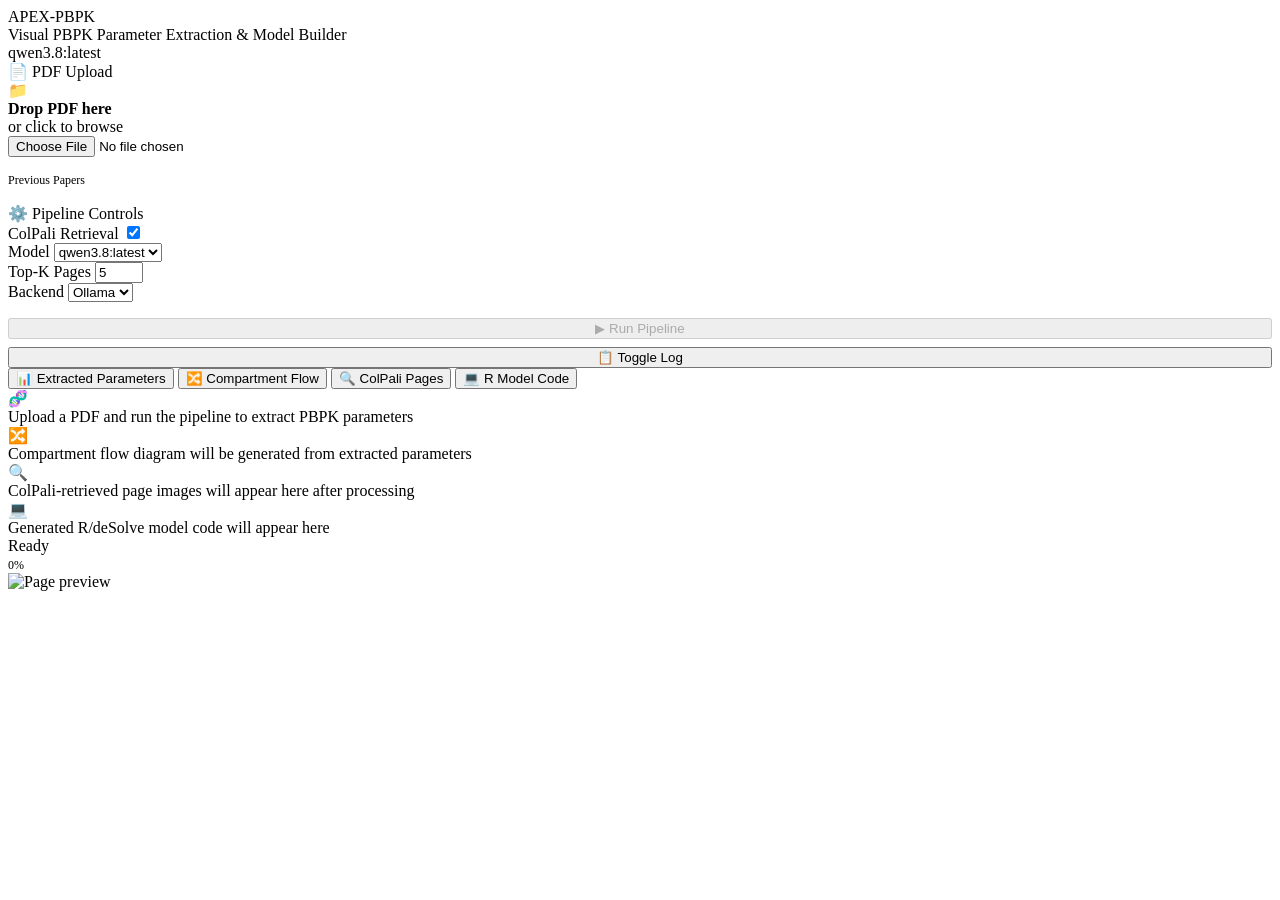
==== webapp/templates/index.html @ 3388e7c7 "feat: Add ColPali visual document retrieval and Flask Web UI dashboard" ====
<!DOCTYPE html>
<html lang="en">
<head>
    <meta charset="UTF-8">
    <meta name="viewport" content="width=device-width, initial-scale=1.0">
    <title>APEX-PBPK — Visual PBPK Parameter Extraction</title>
    <meta name="description" content="Upload a scientific paper PDF and extract PBPK parameters with AI-powered visual document retrieval.">
    <link rel="stylesheet" href="/static/style.css">
    <script src="https://cdn.jsdelivr.net/npm/mermaid@11/dist/mermaid.min.js"></script>
</head>
<body>
<div class="app-container">

    <!-- ═══ Header ═══ -->
    <header class="header">
        <div class="header-brand">
            <div>
                <div class="header-logo">APEX-PBPK</div>
                <div class="header-subtitle">Visual PBPK Parameter Extraction &amp; Model Builder</div>
            </div>
        </div>
        <div class="header-badge">
            <span class="dot"></span>
            <span id="model-badge">qwen3.8:latest</span>
        </div>
    </header>

    <!-- ═══ Main Layout ═══ -->
    <div class="main-layout">

        <!-- ── Sidebar ── -->
        <aside class="sidebar">

            <!-- Upload Card -->
            <div class="card">
                <div class="card-title"><span class="icon">📄</span> PDF Upload</div>
                <div class="upload-zone" id="upload-zone">
                    <div class="upload-icon">📁</div>
                    <div class="upload-text">
                        <strong>Drop PDF here</strong><br>or click to browse
                    </div>
                    <input type="file" id="file-input" accept=".pdf">
                </div>
                <div id="uploaded-info"></div>

                <!-- Previously uploaded papers -->
                <div style="margin-top: 16px;">
                    <div style="font-size: 0.75rem; color: var(--text-muted); margin-bottom: 6px;">Previous Papers</div>
                    <ul class="paper-list" id="paper-list"></ul>
                </div>
            </div>

            <!-- Pipeline Controls Card -->
            <div class="card">
                <div class="card-title"><span class="icon">⚙️</span> Pipeline Controls</div>
                <div class="controls">
                    <div class="control-row">
                        <span>ColPali Retrieval</span>
                        <label class="toggle">
                            <input type="checkbox" id="use-colpali" checked>
                            <span class="toggle-slider"></span>
                        </label>
                    </div>
                    <div class="control-row">
                        <span>Model</span>
                        <select id="model-select">
                            <option value="qwen3.8:latest" selected>qwen3.8:latest</option>
                            <option value="gemma4:31b">gemma4:31b</option>
                        </select>
                    </div>
                    <div class="control-row">
                        <span>Top-K Pages</span>
                        <input type="number" id="top-k" value="5" min="1" max="20">
                    </div>
                    <div class="control-row">
                        <span>Backend</span>
                        <select id="backend-select">
                            <option value="ollama" selected>Ollama</option>
                            <option value="vllm">vLLM</option>
                        </select>
                    </div>
                </div>
                <button class="btn btn-primary" id="run-btn" disabled style="margin-top: 16px; width: 100%;">
                    <span>▶</span> Run Pipeline
                </button>
                <button class="btn btn-secondary" id="toggle-log-btn" style="margin-top: 8px; width: 100%;">
                    <span>📋</span> Toggle Log
                </button>
                <div class="log-viewer" id="log-viewer"></div>
            </div>
        </aside>

        <!-- ── Content Area ── -->
        <div class="content">
            <!-- Tabs -->
            <div class="tabs">
                <button class="tab-btn active" data-tab="params">
                    <span>📊</span> Extracted Parameters
                </button>
                <button class="tab-btn" data-tab="flow">
                    <span>🔀</span> Compartment Flow
                </button>
                <button class="tab-btn" data-tab="colpali">
                    <span>🔍</span> ColPali Pages
                </button>
                <button class="tab-btn" data-tab="rcode">
                    <span>💻</span> R Model Code
                </button>
            </div>

            <div class="tab-content">
                <!-- Parameters Tab -->
                <div class="tab-panel active" id="tab-params">
                    <div class="empty-state" id="params-empty">
                        <div class="empty-icon">🧬</div>
                        <div class="empty-text">Upload a PDF and run the pipeline to extract PBPK parameters</div>
                    </div>
                    <div id="params-content" style="display:none;"></div>
                </div>

                <!-- Compartment Flow Tab -->
                <div class="tab-panel" id="tab-flow">
                    <div class="empty-state" id="flow-empty">
                        <div class="empty-icon">🔀</div>
                        <div class="empty-text">Compartment flow diagram will be generated from extracted parameters</div>
                    </div>
                    <div id="compartment-diagram" style="display:none;"></div>
                </div>

                <!-- ColPali Pages Tab -->
                <div class="tab-panel" id="tab-colpali">
                    <div class="empty-state" id="colpali-empty">
                        <div class="empty-icon">🔍</div>
                        <div class="empty-text">ColPali-retrieved page images will appear here after processing</div>
                    </div>
                    <div class="gallery" id="colpali-gallery" style="display:none;"></div>
                </div>

                <!-- R Code Tab -->
                <div class="tab-panel" id="tab-rcode">
                    <div class="empty-state" id="rcode-empty">
                        <div class="empty-icon">💻</div>
                        <div class="empty-text">Generated R/deSolve model code will appear here</div>
                    </div>
                    <div class="code-block" id="rcode-block" style="display:none;">
                        <pre id="rcode-content"></pre>
                    </div>
                </div>
            </div>
        </div>
    </div>

    <!-- ═══ Status Bar ═══ -->
    <footer class="status-bar">
        <div class="spinner" id="spinner"></div>
        <span class="status-text" id="status-text">Ready</span>
        <div class="progress-container">
            <div class="progress-bar" id="progress-bar"></div>
        </div>
        <span id="progress-pct" style="font-size: 0.75rem; color: var(--text-muted);">0%</span>
    </footer>

    <!-- Lightbox -->
    <div class="lightbox" id="lightbox">
        <img id="lightbox-img" src="" alt="Page preview">
    </div>
</div>

<script src="/static/app.js"></script>
</body>
</html>
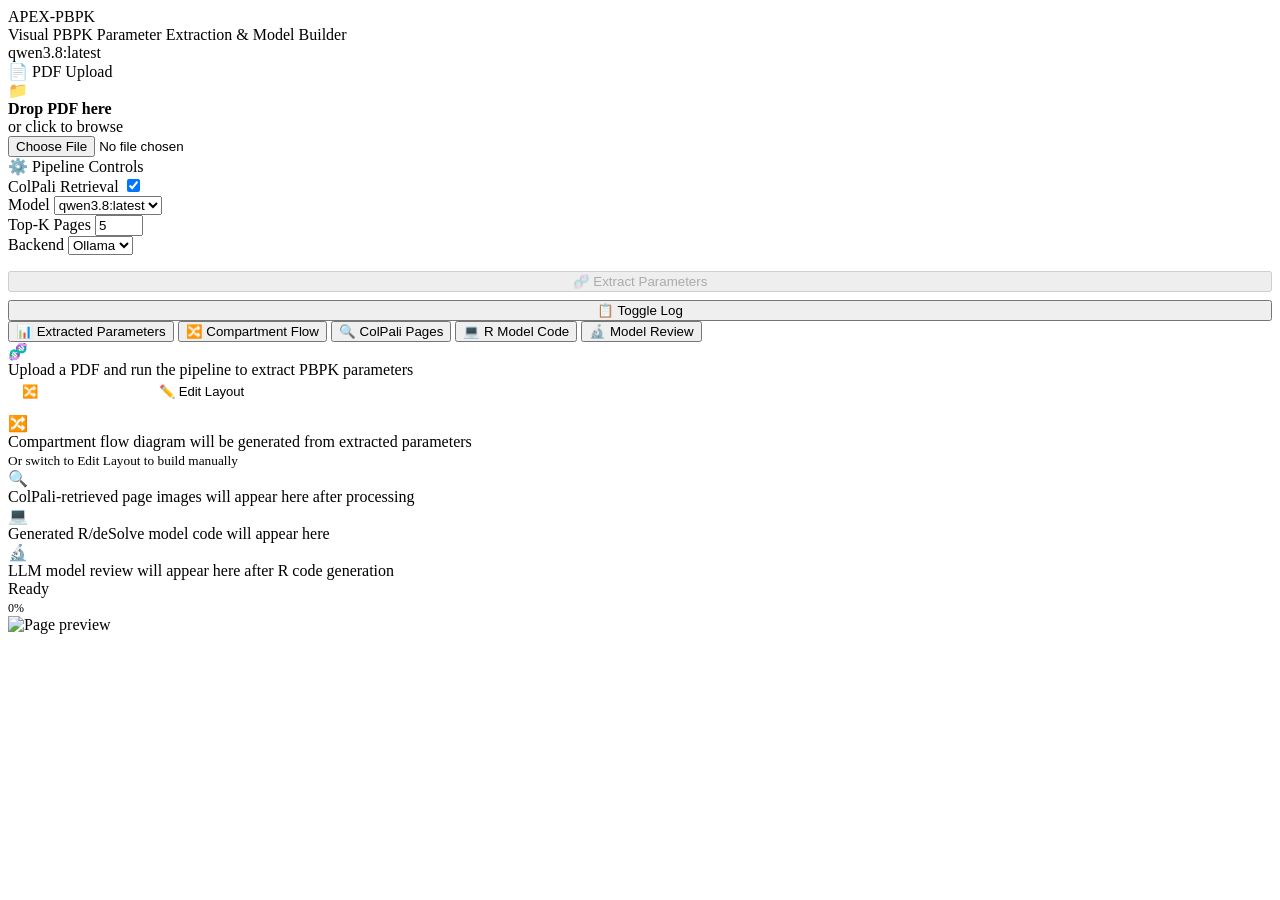
==== commit b83c3a64: "Fix extraction pipeline and evaluation script bugs" ====
--- a/webapp/templates/index.html
+++ b/webapp/templates/index.html
@@ -7,6 +7,46 @@
     <meta name="description" content="Upload a scientific paper PDF and extract PBPK parameters with AI-powered visual document retrieval.">
     <link rel="stylesheet" href="/static/style.css">
     <script src="https://cdn.jsdelivr.net/npm/mermaid@11/dist/mermaid.min.js"></script>
+    <script src="https://cdnjs.cloudflare.com/ajax/libs/cytoscape/3.29.2/cytoscape.min.js"></script>
+    <style>
+        /* ── Compartment Builder Styles ───────────────────── */
+        .flow-toolbar {
+            display: flex; align-items: center; gap: 8px; flex-wrap: wrap;
+            padding: 10px 14px; background: var(--surface-2);
+            border-bottom: 1px solid var(--border); border-radius: 10px 10px 0 0;
+        }
+        .flow-toolbar .tool-btn {
+            padding: 5px 12px; font-size: 0.78rem; border-radius: 6px;
+            border: 1px solid var(--border); background: var(--surface-3);
+            color: var(--text-primary); cursor: pointer; transition: all 0.15s;
+        }
+        .flow-toolbar .tool-btn:hover { background: var(--accent); color: #fff; border-color: var(--accent); }
+        .flow-toolbar .tool-btn.active { background: var(--accent); color: #fff; border-color: var(--accent); }
+        .flow-toolbar .tool-btn.danger:hover { background: #ef4444; border-color: #ef4444; }
+        .flow-toolbar .tool-btn.success:hover { background: #10b981; border-color: #10b981; }
+        .flow-toolbar .sep { width: 1px; height: 24px; background: var(--border); margin: 0 4px; }
+        .flow-toolbar .tool-label { font-size: 0.75rem; color: var(--text-muted); }
+        #cy-canvas { width: 100%; height: 520px; background: #0a0f1a; border-radius: 0 0 10px 10px; border: 1px solid var(--border); border-top: none; }
+        .node-popover {
+            position: fixed; background: var(--surface-3); border: 1px solid var(--accent);
+            border-radius: 10px; padding: 14px; z-index: 1000; min-width: 220px;
+            box-shadow: 0 8px 32px rgba(0,0,0,0.5);
+        }
+        .node-popover h4 { margin: 0 0 10px; color: var(--accent); font-size: 0.9rem; }
+        .node-popover label { font-size: 0.75rem; color: var(--text-muted); display: block; margin-bottom: 3px; margin-top: 8px; }
+        .node-popover input, .node-popover select {
+            width: 100%; padding: 5px 8px; background: var(--surface-2);
+            border: 1px solid var(--border); border-radius: 6px; color: var(--text-primary); font-size: 0.8rem;
+        }
+        .node-popover .pop-btns { display: flex; gap: 8px; margin-top: 12px; }
+        .node-popover .pop-btn { flex: 1; padding: 5px; font-size: 0.78rem; border-radius: 6px; border: none; cursor: pointer; }
+        .node-popover .pop-save { background: var(--accent); color: #fff; }
+        .node-popover .pop-del { background: #ef4444; color: #fff; }
+        .node-popover .pop-cancel { background: var(--surface-2); color: var(--text-muted); border: 1px solid var(--border); }
+        .flow-mode-bar { display: flex; gap: 8px; align-items: center; margin-bottom: 10px; }
+        .flow-mode-bar button { padding: 5px 14px; border-radius: 6px; border: 1px solid var(--border); background: var(--surface-2); color: var(--text-muted); cursor: pointer; font-size: 0.82rem; }
+        .flow-mode-bar button.active { background: var(--accent); color: #fff; border-color: var(--accent); }
+    </style>
 </head>
 <body>
 <div class="app-container">
@@ -43,11 +83,7 @@
                 </div>
                 <div id="uploaded-info"></div>
 
-                <!-- Previously uploaded papers -->
-                <div style="margin-top: 16px;">
-                    <div style="font-size: 0.75rem; color: var(--text-muted); margin-bottom: 6px;">Previous Papers</div>
-                    <ul class="paper-list" id="paper-list"></ul>
-                </div>
+                
             </div>
 
             <!-- Pipeline Controls Card -->
@@ -80,8 +116,11 @@
                         </select>
                     </div>
                 </div>
-                <button class="btn btn-primary" id="run-btn" disabled style="margin-top: 16px; width: 100%;">
-                    <span>▶</span> Run Pipeline
+                <button class="btn btn-primary" id="extract-btn" disabled style="margin-top: 16px; width: 100%;">
+                    <span>🧬</span> Extract Parameters
+                </button>
+                <button class="btn btn-success" id="generate-btn" disabled style="margin-top: 8px; width: 100%; display: none; background-color: #10b981; color: white;">
+                    <span>💻</span> Generate Model
                 </button>
                 <button class="btn btn-secondary" id="toggle-log-btn" style="margin-top: 8px; width: 100%;">
                     <span>📋</span> Toggle Log
@@ -106,6 +145,9 @@
                 <button class="tab-btn" data-tab="rcode">
                     <span>💻</span> R Model Code
                 </button>
+                <button class="tab-btn" data-tab="review">
+                    <span>🔬</span> Model Review
+                </button>
             </div>
 
             <div class="tab-content">
@@ -120,11 +162,38 @@
 
                 <!-- Compartment Flow Tab -->
                 <div class="tab-panel" id="tab-flow">
-                    <div class="empty-state" id="flow-empty">
-                        <div class="empty-icon">🔀</div>
-                        <div class="empty-text">Compartment flow diagram will be generated from extracted parameters</div>
-                    </div>
-                    <div id="compartment-diagram" style="display:none;"></div>
+                    <!-- Mode toggle -->
+                    <div class="flow-mode-bar">
+                        <button id="flow-view-btn" class="active" onclick="setFlowMode('view')">🔀 View Diagram</button>
+                        <button id="flow-edit-btn" onclick="setFlowMode('edit')">✏️ Edit Layout</button>
+                        <span style="font-size:0.75rem; color:var(--text-muted); margin-left:4px;" id="flow-connect-hint"></span>
+                    </div>
+                    <!-- View Mode -->
+                    <div id="flow-view-pane">
+                        <div class="empty-state" id="flow-empty">
+                            <div class="empty-icon">🔀</div>
+                            <div class="empty-text">Compartment flow diagram will be generated from extracted parameters<br><small style="color:var(--accent);">Or switch to Edit Layout to build manually</small></div>
+                        </div>
+                        <div id="compartment-diagram" style="display:none;"></div>
+                    </div>
+                    <!-- Edit Mode (Cytoscape canvas) -->
+                    <div id="flow-edit-pane" style="display:none;">
+                        <div class="flow-toolbar">
+                            <span class="tool-label">ADD:</span>
+                            <button class="tool-btn" onclick="cyBuilder.addOrganNode()">➕ Organ</button>
+                            <button class="tool-btn" onclick="cyBuilder.addBloodNodes()">🩸 Blood Nodes</button>
+                            <div class="sep"></div>
+                            <span class="tool-label">EDIT:</span>
+                            <button class="tool-btn" id="connect-btn" onclick="cyBuilder.toggleConnectMode()">🔗 Connect</button>
+                            <button class="tool-btn danger" onclick="cyBuilder.deleteSelected()">🗑️ Delete</button>
+                            <div class="sep"></div>
+                            <button class="tool-btn" onclick="cyBuilder.autoLayout()">⬆️ Auto Layout</button>
+                            <button class="tool-btn" onclick="cyBuilder.loadFromParams()">↩️ Reset</button>
+                            <div class="sep"></div>
+                            <button class="tool-btn success" onclick="cyBuilder.applyToParams()">📤 Apply to Parameters</button>
+                        </div>
+                        <div id="cy-canvas"></div>
+                    </div>
                 </div>
 
                 <!-- ColPali Pages Tab -->
@@ -145,6 +214,15 @@
                     <div class="code-block" id="rcode-block" style="display:none;">
                         <pre id="rcode-content"></pre>
                     </div>
+                </div>
+
+                <!-- Model Review Tab -->
+                <div class="tab-panel" id="tab-review">
+                    <div class="empty-state" id="review-empty">
+                        <div class="empty-icon">🔬</div>
+                        <div class="empty-text">LLM model review will appear here after R code generation</div>
+                    </div>
+                    <div id="review-content" style="display:none;"></div>
                 </div>
             </div>
         </div>
@@ -166,6 +244,6 @@
     </div>
 </div>
 
-<script src="/static/app.js"></script>
+<script src="/static/app.js?v=1.4"></script>
 </body>
 </html>
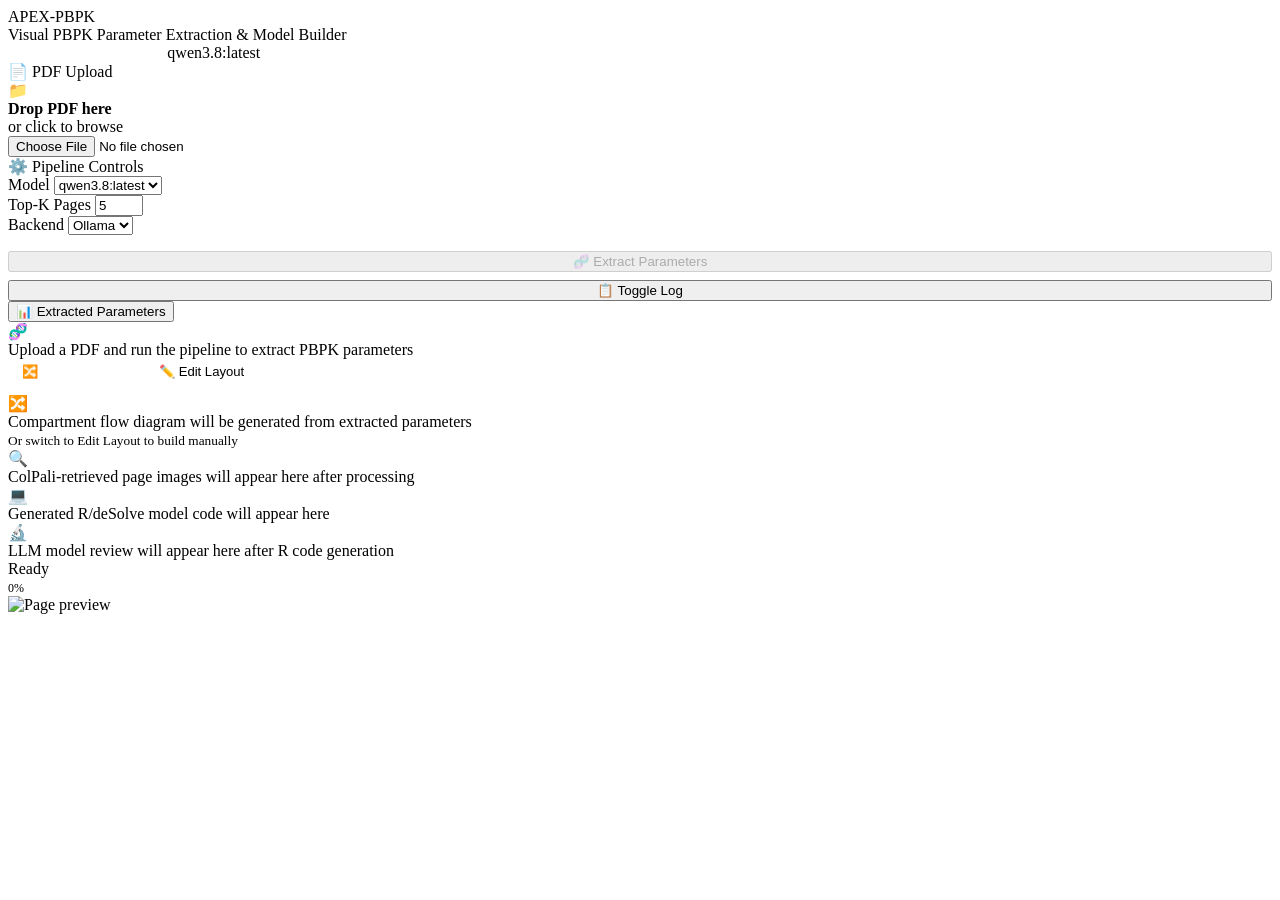
==== commit cd08977b: "feat: parameter extraction, ontology mapping, and UI updates - Enhanced LLM prompts to extract speci" ====
--- a/webapp/templates/index.html
+++ b/webapp/templates/index.html
@@ -60,6 +60,7 @@
             </div>
         </div>
         <div class="header-badge">
+            <a href="/database" style="text-decoration:none; color:white; border:1px solid var(--border); padding:5px 12px; border-radius:6px; margin-right:15px; background:var(--surface-3);">View Database →</a>
             <span class="dot"></span>
             <span id="model-badge">qwen3.8:latest</span>
         </div>
@@ -90,7 +91,7 @@
             <div class="card">
                 <div class="card-title"><span class="icon">⚙️</span> Pipeline Controls</div>
                 <div class="controls">
-                    <div class="control-row">
+                    <div class="control-row" style="display: none;">
                         <span>ColPali Retrieval</span>
                         <label class="toggle">
                             <input type="checkbox" id="use-colpali" checked>
@@ -136,16 +137,16 @@
                 <button class="tab-btn active" data-tab="params">
                     <span>📊</span> Extracted Parameters
                 </button>
-                <button class="tab-btn" data-tab="flow">
+                <button class="tab-btn" data-tab="flow" style="display: none;">
                     <span>🔀</span> Compartment Flow
                 </button>
-                <button class="tab-btn" data-tab="colpali">
+                <button class="tab-btn" data-tab="colpali" style="display: none;">
                     <span>🔍</span> ColPali Pages
                 </button>
-                <button class="tab-btn" data-tab="rcode">
+                <button class="tab-btn" data-tab="rcode" style="display: none;">
                     <span>💻</span> R Model Code
                 </button>
-                <button class="tab-btn" data-tab="review">
+                <button class="tab-btn" data-tab="review" style="display: none;">
                     <span>🔬</span> Model Review
                 </button>
             </div>
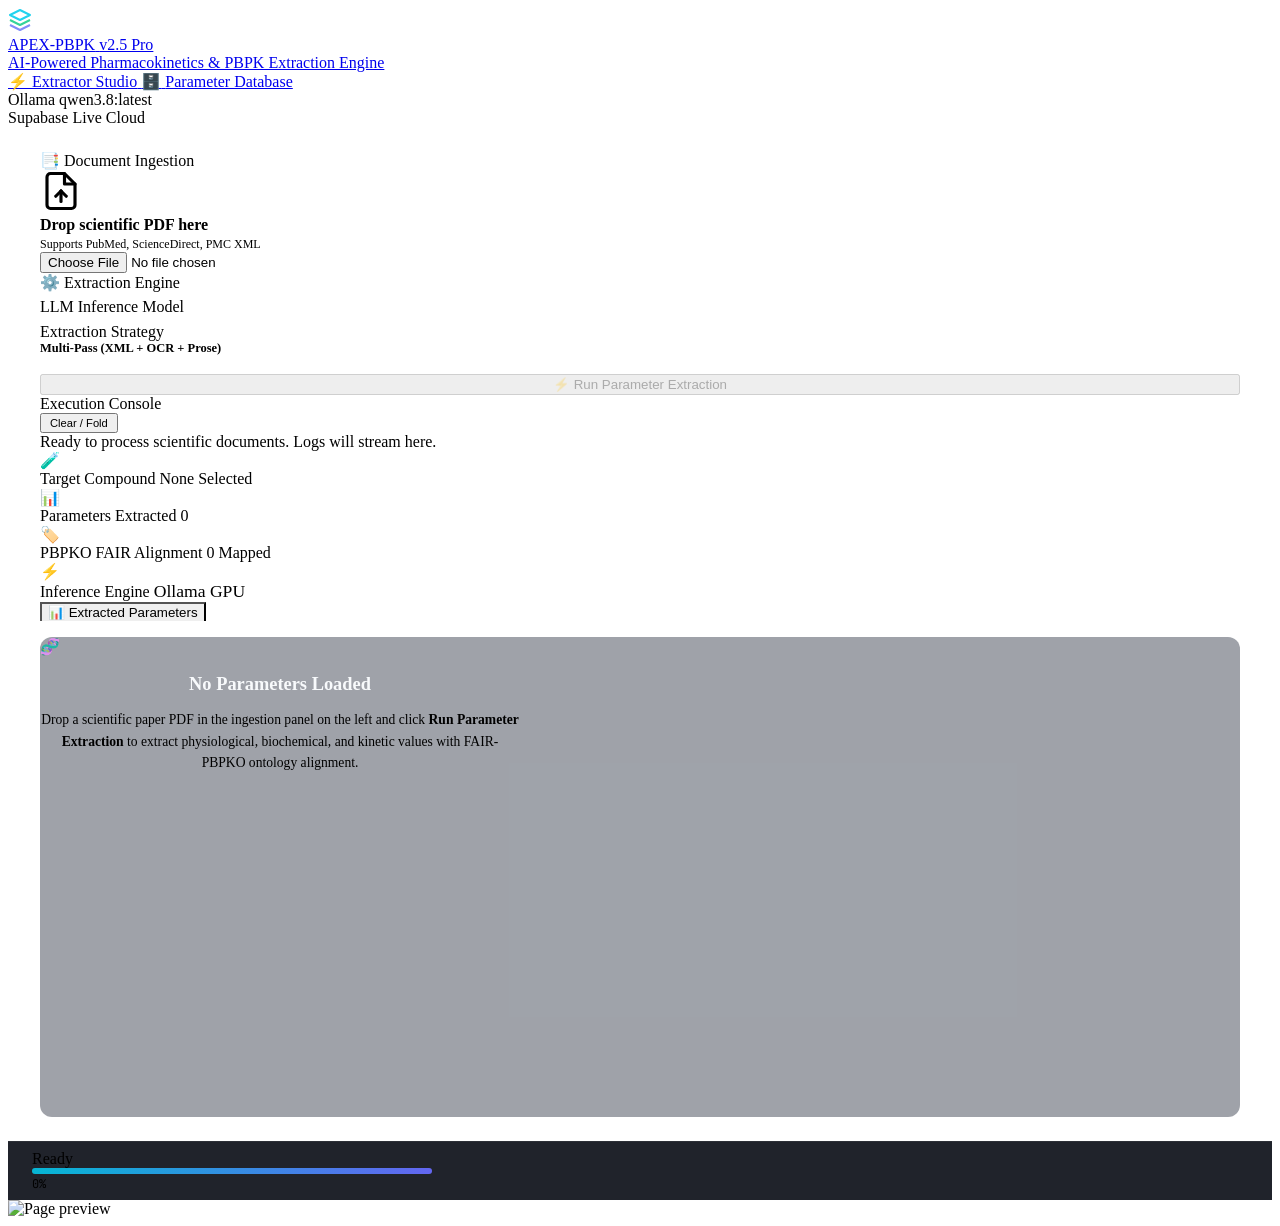
==== commit 64556168: "commit changes" ====
--- a/webapp/templates/index.html
+++ b/webapp/templates/index.html
@@ -3,113 +3,118 @@
 <head>
     <meta charset="UTF-8">
     <meta name="viewport" content="width=device-width, initial-scale=1.0">
-    <title>APEX-PBPK — Visual PBPK Parameter Extraction</title>
-    <meta name="description" content="Upload a scientific paper PDF and extract PBPK parameters with AI-powered visual document retrieval.">
+    <title>APEX-PBPK — Intelligent PBPK Parameter Extraction</title>
+    <meta name="description" content="AI-driven visual and structural extraction of Pharmacokinetic (PK) and PBPK parameters with FAIR-PBPKO ontology alignment.">
+    <link rel="preconnect" href="https://fonts.googleapis.com">
+    <link rel="preconnect" href="https://fonts.gstatic.com" crossorigin>
+    <link href="https://fonts.googleapis.com/css2?family=Plus+Jakarta+Sans:wght@300;400;500;600;700;800&family=JetBrains+Mono:wght@400;500;600&display=swap" rel="stylesheet">
     <link rel="stylesheet" href="/static/style.css">
     <script src="https://cdn.jsdelivr.net/npm/mermaid@11/dist/mermaid.min.js"></script>
     <script src="https://cdnjs.cloudflare.com/ajax/libs/cytoscape/3.29.2/cytoscape.min.js"></script>
-    <style>
-        /* ── Compartment Builder Styles ───────────────────── */
-        .flow-toolbar {
-            display: flex; align-items: center; gap: 8px; flex-wrap: wrap;
-            padding: 10px 14px; background: var(--surface-2);
-            border-bottom: 1px solid var(--border); border-radius: 10px 10px 0 0;
-        }
-        .flow-toolbar .tool-btn {
-            padding: 5px 12px; font-size: 0.78rem; border-radius: 6px;
-            border: 1px solid var(--border); background: var(--surface-3);
-            color: var(--text-primary); cursor: pointer; transition: all 0.15s;
-        }
-        .flow-toolbar .tool-btn:hover { background: var(--accent); color: #fff; border-color: var(--accent); }
-        .flow-toolbar .tool-btn.active { background: var(--accent); color: #fff; border-color: var(--accent); }
-        .flow-toolbar .tool-btn.danger:hover { background: #ef4444; border-color: #ef4444; }
-        .flow-toolbar .tool-btn.success:hover { background: #10b981; border-color: #10b981; }
-        .flow-toolbar .sep { width: 1px; height: 24px; background: var(--border); margin: 0 4px; }
-        .flow-toolbar .tool-label { font-size: 0.75rem; color: var(--text-muted); }
-        #cy-canvas { width: 100%; height: 520px; background: #0a0f1a; border-radius: 0 0 10px 10px; border: 1px solid var(--border); border-top: none; }
-        .node-popover {
-            position: fixed; background: var(--surface-3); border: 1px solid var(--accent);
-            border-radius: 10px; padding: 14px; z-index: 1000; min-width: 220px;
-            box-shadow: 0 8px 32px rgba(0,0,0,0.5);
-        }
-        .node-popover h4 { margin: 0 0 10px; color: var(--accent); font-size: 0.9rem; }
-        .node-popover label { font-size: 0.75rem; color: var(--text-muted); display: block; margin-bottom: 3px; margin-top: 8px; }
-        .node-popover input, .node-popover select {
-            width: 100%; padding: 5px 8px; background: var(--surface-2);
-            border: 1px solid var(--border); border-radius: 6px; color: var(--text-primary); font-size: 0.8rem;
-        }
-        .node-popover .pop-btns { display: flex; gap: 8px; margin-top: 12px; }
-        .node-popover .pop-btn { flex: 1; padding: 5px; font-size: 0.78rem; border-radius: 6px; border: none; cursor: pointer; }
-        .node-popover .pop-save { background: var(--accent); color: #fff; }
-        .node-popover .pop-del { background: #ef4444; color: #fff; }
-        .node-popover .pop-cancel { background: var(--surface-2); color: var(--text-muted); border: 1px solid var(--border); }
-        .flow-mode-bar { display: flex; gap: 8px; align-items: center; margin-bottom: 10px; }
-        .flow-mode-bar button { padding: 5px 14px; border-radius: 6px; border: 1px solid var(--border); background: var(--surface-2); color: var(--text-muted); cursor: pointer; font-size: 0.82rem; }
-        .flow-mode-bar button.active { background: var(--accent); color: #fff; border-color: var(--accent); }
-    </style>
 </head>
 <body>
 <div class="app-container">
 
-    <!-- ═══ Header ═══ -->
-    <header class="header">
-        <div class="header-brand">
-            <div>
-                <div class="header-logo">APEX-PBPK</div>
-                <div class="header-subtitle">Visual PBPK Parameter Extraction &amp; Model Builder</div>
-            </div>
+    <!-- ═══ Unified Modern Navigation Bar ═══ -->
+    <header class="app-nav-bar">
+        <div class="nav-left">
+            <a href="/" class="nav-brand-lockup">
+                <div class="brand-logo-icon">
+                    <svg width="24" height="24" viewBox="0 0 24 24" fill="none">
+                        <path d="M12 2L2 7L12 12L22 7L12 2Z" stroke="#22d3ee" stroke-width="2" stroke-linejoin="round"/>
+                        <path d="M2 17L12 22L22 17" stroke="#818cf8" stroke-width="2" stroke-linejoin="round"/>
+                        <path d="M2 12L12 17L22 12" stroke="#34d399" stroke-width="2" stroke-linejoin="round"/>
+                    </svg>
+                </div>
+                <div>
+                    <div class="brand-title"><span class="brand-gradient">APEX-PBPK</span> <span class="brand-tag">v2.5 Pro</span></div>
+                    <div class="brand-caption">AI-Powered Pharmacokinetics &amp; PBPK Extraction Engine</div>
+                </div>
+            </a>
         </div>
-        <div class="header-badge">
-            <a href="/database" style="text-decoration:none; color:white; border:1px solid var(--border); padding:5px 12px; border-radius:6px; margin-right:15px; background:var(--surface-3);">View Database →</a>
-            <span class="dot"></span>
-            <span id="model-badge">qwen3.8:latest</span>
+
+        <!-- Centered Segmented Control -->
+        <div class="nav-center">
+            <nav class="nav-segmented-control">
+                <a href="/" class="nav-segment active">
+                    <span class="segment-icon">⚡</span>
+                    <span class="segment-text">Extractor Studio</span>
+                </a>
+                <a href="/database" class="nav-segment">
+                    <span class="segment-icon">🗄️</span>
+                    <span class="segment-text">Parameter Database</span>
+                </a>
+            </nav>
+        </div>
+
+        <!-- Right System Status Chips -->
+        <div class="nav-right">
+            <div class="system-status-chip">
+                <span class="pulse-indicator"></span>
+                <span class="chip-label">Ollama <span class="chip-accent" id="model-badge">qwen3.8:latest</span></span>
+            </div>
+            <div class="system-status-chip">
+                <span class="pulse-indicator cyan"></span>
+                <span class="chip-label">Supabase <span class="chip-accent">Live Cloud</span></span>
+            </div>
         </div>
     </header>
 
     <!-- ═══ Main Layout ═══ -->
-    <div class="main-layout">
-
-        <!-- ── Sidebar ── -->
+    <div class="main-layout" style="max-width: 1720px; padding: 24px 32px;">
+
+        <!-- ── Sidebar (Controls & Upload) ── -->
         <aside class="sidebar">
 
-            <!-- Upload Card -->
+            <!-- PDF Upload Card -->
+            <div class="card" style="border-top: 2px solid var(--cyan);">
+                <div class="card-title"><span class="icon">📑</span> Document Ingestion</div>
+                <div class="upload-zone" id="upload-zone">
+                    <div class="upload-icon">
+                        <svg width="42" height="42" viewBox="0 0 24 24" fill="none" stroke="currentColor" stroke-width="1.8" stroke-linecap="round" stroke-linejoin="round" style="color: var(--cyan);">
+                            <path d="M14 2H6a2 2 0 0 0-2 2v16a2 2 0 0 0 2 2h12a2 2 0 0 0 2-2V8z"></path>
+                            <polyline points="14 2 14 8 20 8"></polyline>
+                            <line x1="12" y1="18" x2="12" y2="12"></line>
+                            <line x1="9" y1="15" x2="12" y2="12"></line>
+                            <line x1="15" y1="15" x2="12" y2="12"></line>
+                        </svg>
+                    </div>
+                    <div class="upload-text">
+                        <strong>Drop scientific PDF here</strong><br>
+                        <span style="font-size:0.75rem; color:var(--text-muted);">Supports PubMed, ScienceDirect, PMC XML</span>
+                    </div>
+                    <input type="file" id="file-input" accept=".pdf">
+                </div>
+                <div id="uploaded-info"></div>
+            </div>
+
+            <!-- Pipeline Engine Card -->
             <div class="card">
-                <div class="card-title"><span class="icon">📄</span> PDF Upload</div>
-                <div class="upload-zone" id="upload-zone">
-                    <div class="upload-icon">📁</div>
-                    <div class="upload-text">
-                        <strong>Drop PDF here</strong><br>or click to browse
-                    </div>
-                    <input type="file" id="file-input" accept=".pdf">
-                </div>
-                <div id="uploaded-info"></div>
-
-                
-            </div>
-
-            <!-- Pipeline Controls Card -->
-            <div class="card">
-                <div class="card-title"><span class="icon">⚙️</span> Pipeline Controls</div>
+                <div class="card-title"><span class="icon">⚙️</span> Extraction Engine</div>
                 <div class="controls">
                     <div class="control-row" style="display: none;">
                         <span>ColPali Retrieval</span>
                         <label class="toggle">
-                            <input type="checkbox" id="use-colpali" checked>
+                            <input type="checkbox" id="use-colpali">
                             <span class="toggle-slider"></span>
                         </label>
                     </div>
                     <div class="control-row">
-                        <span>Model</span>
-                        <select id="model-select">
-                            <option value="qwen3.8:latest" selected>qwen3.8:latest</option>
+                        <span>LLM Inference Model</span>
+                        <select id="model-select" style="background: var(--bg-input); border: 1px solid var(--border); color: #fff; padding: 7px 10px; border-radius: 8px; font-weight: 500;">
+                            <option value="qwen3.8:latest" selected>qwen3.8:latest (Local GPU)</option>
                             <option value="gemma4:31b">gemma4:31b</option>
                         </select>
                     </div>
                     <div class="control-row">
+                        <span>Extraction Strategy</span>
+                        <div style="font-size:0.78rem; color:var(--cyan); font-weight:600;">Multi-Pass (XML + OCR + Prose)</div>
+                    </div>
+                    <div class="control-row" style="display: none;">
                         <span>Top-K Pages</span>
                         <input type="number" id="top-k" value="5" min="1" max="20">
                     </div>
-                    <div class="control-row">
+                    <div class="control-row" style="display: none;">
                         <span>Backend</span>
                         <select id="backend-select">
                             <option value="ollama" selected>Ollama</option>
@@ -117,24 +122,71 @@
                         </select>
                     </div>
                 </div>
-                <button class="btn btn-primary" id="extract-btn" disabled style="margin-top: 16px; width: 100%;">
-                    <span>🧬</span> Extract Parameters
+
+                <button class="btn-primary-glow" id="extract-btn" disabled style="margin-top: 18px; width: 100%;">
+                    <span>⚡</span> Run Parameter Extraction
                 </button>
                 <button class="btn btn-success" id="generate-btn" disabled style="margin-top: 8px; width: 100%; display: none; background-color: #10b981; color: white;">
                     <span>💻</span> Generate Model
                 </button>
-                <button class="btn btn-secondary" id="toggle-log-btn" style="margin-top: 8px; width: 100%;">
-                    <span>📋</span> Toggle Log
-                </button>
-                <div class="log-viewer" id="log-viewer"></div>
-            </div>
+            </div>
+
+            <!-- Live Execution Terminal -->
+            <div class="card" style="padding: 0; overflow: hidden;">
+                <div class="terminal-header">
+                    <div class="terminal-dots">
+                        <span class="terminal-dot dot-red"></span>
+                        <span class="terminal-dot dot-yellow"></span>
+                        <span class="terminal-dot dot-green"></span>
+                    </div>
+                    <div class="terminal-title">Execution Console</div>
+                    <button class="action-btn-secondary" id="toggle-log-btn" style="padding: 2px 8px; font-size: 0.7rem;">Clear / Fold</button>
+                </div>
+                <div class="terminal-body" id="log-viewer">
+                    <div class="term-line" style="color: var(--text-muted);">Ready to process scientific documents. Logs will stream here.</div>
+                </div>
+            </div>
+
         </aside>
 
-        <!-- ── Content Area ── -->
-        <div class="content">
-            <!-- Tabs -->
-            <div class="tabs">
-                <button class="tab-btn active" data-tab="params">
+        <!-- ── Content Area (Metrics & Results) ── -->
+        <main class="content">
+
+            <!-- Executive Metric Strip -->
+            <div class="metrics-strip">
+                <div class="metric-card cyan">
+                    <div class="metric-icon-box">🧪</div>
+                    <div class="metric-info">
+                        <span class="metric-label">Target Compound</span>
+                        <span class="metric-value" id="metric-compound">None Selected</span>
+                    </div>
+                </div>
+                <div class="metric-card emerald">
+                    <div class="metric-icon-box">📊</div>
+                    <div class="metric-info">
+                        <span class="metric-label">Parameters Extracted</span>
+                        <span class="metric-value" id="metric-params-count">0</span>
+                    </div>
+                </div>
+                <div class="metric-card purple">
+                    <div class="metric-icon-box">🏷️</div>
+                    <div class="metric-info">
+                        <span class="metric-label">PBPKO FAIR Alignment</span>
+                        <span class="metric-value" id="metric-ontology-count">0 Mapped</span>
+                    </div>
+                </div>
+                <div class="metric-card amber">
+                    <div class="metric-icon-box">⚡</div>
+                    <div class="metric-info">
+                        <span class="metric-label">Inference Engine</span>
+                        <span class="metric-value" style="font-size: 1.1rem;" id="metric-engine">Ollama GPU</span>
+                    </div>
+                </div>
+            </div>
+
+            <!-- Tabs Navigation -->
+            <div class="tabs" style="margin-bottom: 0; border-bottom: 1px solid var(--border);">
+                <button class="tab-btn active" data-tab="params" style="border-bottom: 2px solid var(--cyan);">
                     <span>📊</span> Extracted Parameters
                 </button>
                 <button class="tab-btn" data-tab="flow" style="display: none;">
@@ -151,92 +203,133 @@
                 </button>
             </div>
 
-            <div class="tab-content">
+            <div class="tab-content" style="padding-top: 16px;">
                 <!-- Parameters Tab -->
                 <div class="tab-panel active" id="tab-params">
-                    <div class="empty-state" id="params-empty">
-                        <div class="empty-icon">🧬</div>
-                        <div class="empty-text">Upload a PDF and run the pipeline to extract PBPK parameters</div>
-                    </div>
-                    <div id="params-content" style="display:none;"></div>
-                </div>
-
-                <!-- Compartment Flow Tab -->
-                <div class="tab-panel" id="tab-flow">
-                    <!-- Mode toggle -->
+                    <!-- Empty State -->
+                    <div class="empty-state" id="params-empty" style="background: rgba(16, 24, 42, 0.4); border: 1px dashed var(--border); border-radius: 12px; min-height: 480px;">
+                        <div class="empty-icon" style="color: var(--cyan); opacity: 0.8;">🧬</div>
+                        <div class="empty-text" style="max-width: 480px; text-align: center;">
+                            <h3 style="color: #f8fafc; margin-bottom: 8px; font-size: 1.15rem;">No Parameters Loaded</h3>
+                            <p style="color: var(--text-muted); font-size: 0.85rem; line-height: 1.6;">
+                                Drop a scientific paper PDF in the ingestion panel on the left and click <strong>Run Parameter Extraction</strong> to extract physiological, biochemical, and kinetic values with FAIR-PBPKO ontology alignment.
+                            </p>
+                        </div>
+                    </div>
+
+                    <!-- Dynamic Results Container -->
+                    <div id="params-results-container" style="display: none;">
+                        <!-- Data Toolbar -->
+                        <div class="data-toolbar">
+                            <div class="toolbar-left">
+                                <div class="search-field">
+                                    <svg class="search-icon-svg" width="16" height="16" viewBox="0 0 24 24" fill="none" stroke="currentColor" stroke-width="2">
+                                        <circle cx="11" cy="11" r="8"></circle>
+                                        <line x1="21" y1="21" x2="16.65" y2="16.65"></line>
+                                    </svg>
+                                    <input type="text" id="param-search-input" placeholder="Search parameters, PBPKO, organs, compounds..." oninput="filterParametersTable()">
+                                </div>
+                                <div class="toolbar-pills">
+                                    <button class="filter-chip active" onclick="setSpeciesFilter('all', this)">All Species</button>
+                                    <button class="filter-chip" onclick="setSpeciesFilter('human', this)">Human</button>
+                                    <button class="filter-chip" onclick="setSpeciesFilter('rat', this)">Rat</button>
+                                    <button class="filter-chip" onclick="setSpeciesFilter('mouse', this)">Mouse</button>
+                                </div>
+                            </div>
+                            <div class="toolbar-actions">
+                                <button class="action-btn-secondary" onclick="exportParametersCSV()">
+                                    <span>📥</span> Export CSV
+                                </button>
+                                <button class="action-btn-secondary" onclick="exportParametersJSON()">
+                                    <span>📥</span> Export JSON
+                                </button>
+                            </div>
+                        </div>
+
+                        <!-- Modern PBPK Data Table -->
+                        <div class="table-responsive-box">
+                            <table class="pbpk-data-table" id="pbpk-main-table">
+                                <thead>
+                                    <tr>
+                                        <th>Canonical Name &amp; PBPKO ID</th>
+                                        <th>Parameter (Raw)</th>
+                                        <th>Value ± Dev</th>
+                                        <th>Unit</th>
+                                        <th>Compound</th>
+                                        <th>Species</th>
+                                        <th>Route &amp; Formulation</th>
+                                        <th>Dose</th>
+                                        <th>Cohort / Condition</th>
+                                        <th>Source</th>
+                                    </tr>
+                                </thead>
+                                <tbody id="pbpk-table-body">
+                                    <!-- Dynamic rows will be inserted here -->
+                                </tbody>
+                            </table>
+                        </div>
+
+                        <!-- Editable Legacy Table Sections (if available) -->
+                        <div id="params-content" style="display:none; margin-top: 24px;"></div>
+                    </div>
+                </div>
+
+                <!-- Compartment Flow Tab (Hidden) -->
+                <div class="tab-panel" id="tab-flow" style="display: none;">
                     <div class="flow-mode-bar">
                         <button id="flow-view-btn" class="active" onclick="setFlowMode('view')">🔀 View Diagram</button>
                         <button id="flow-edit-btn" onclick="setFlowMode('edit')">✏️ Edit Layout</button>
                         <span style="font-size:0.75rem; color:var(--text-muted); margin-left:4px;" id="flow-connect-hint"></span>
                     </div>
-                    <!-- View Mode -->
                     <div id="flow-view-pane">
                         <div class="empty-state" id="flow-empty">
                             <div class="empty-icon">🔀</div>
-                            <div class="empty-text">Compartment flow diagram will be generated from extracted parameters<br><small style="color:var(--accent);">Or switch to Edit Layout to build manually</small></div>
+                            <div class="empty-text">Compartment flow diagram will be generated from extracted parameters</div>
                         </div>
                         <div id="compartment-diagram" style="display:none;"></div>
                     </div>
-                    <!-- Edit Mode (Cytoscape canvas) -->
-                    <div id="flow-edit-pane" style="display:none;">
-                        <div class="flow-toolbar">
-                            <span class="tool-label">ADD:</span>
-                            <button class="tool-btn" onclick="cyBuilder.addOrganNode()">➕ Organ</button>
-                            <button class="tool-btn" onclick="cyBuilder.addBloodNodes()">🩸 Blood Nodes</button>
-                            <div class="sep"></div>
-                            <span class="tool-label">EDIT:</span>
-                            <button class="tool-btn" id="connect-btn" onclick="cyBuilder.toggleConnectMode()">🔗 Connect</button>
-                            <button class="tool-btn danger" onclick="cyBuilder.deleteSelected()">🗑️ Delete</button>
-                            <div class="sep"></div>
-                            <button class="tool-btn" onclick="cyBuilder.autoLayout()">⬆️ Auto Layout</button>
-                            <button class="tool-btn" onclick="cyBuilder.loadFromParams()">↩️ Reset</button>
-                            <div class="sep"></div>
-                            <button class="tool-btn success" onclick="cyBuilder.applyToParams()">📤 Apply to Parameters</button>
-                        </div>
-                        <div id="cy-canvas"></div>
-                    </div>
-                </div>
-
-                <!-- ColPali Pages Tab -->
-                <div class="tab-panel" id="tab-colpali">
+                </div>
+
+                <!-- ColPali Pages Tab (Hidden) -->
+                <div class="tab-panel" id="tab-colpali" style="display: none;">
                     <div class="empty-state" id="colpali-empty">
                         <div class="empty-icon">🔍</div>
-                        <div class="empty-text">ColPali-retrieved page images will appear here after processing</div>
+                        <div class="empty-text">ColPali page images</div>
                     </div>
                     <div class="gallery" id="colpali-gallery" style="display:none;"></div>
                 </div>
 
-                <!-- R Code Tab -->
-                <div class="tab-panel" id="tab-rcode">
+                <!-- R Code Tab (Hidden) -->
+                <div class="tab-panel" id="tab-rcode" style="display: none;">
                     <div class="empty-state" id="rcode-empty">
                         <div class="empty-icon">💻</div>
-                        <div class="empty-text">Generated R/deSolve model code will appear here</div>
+                        <div class="empty-text">Generated R/deSolve model code</div>
                     </div>
                     <div class="code-block" id="rcode-block" style="display:none;">
                         <pre id="rcode-content"></pre>
                     </div>
                 </div>
 
-                <!-- Model Review Tab -->
-                <div class="tab-panel" id="tab-review">
+                <!-- Model Review Tab (Hidden) -->
+                <div class="tab-panel" id="tab-review" style="display: none;">
                     <div class="empty-state" id="review-empty">
                         <div class="empty-icon">🔬</div>
-                        <div class="empty-text">LLM model review will appear here after R code generation</div>
+                        <div class="empty-text">LLM model review</div>
                     </div>
                     <div id="review-content" style="display:none;"></div>
                 </div>
             </div>
+        </main>
+    </div>
+
+    <!-- ═══ Status Bar ═══ -->
+    <footer class="status-bar" style="background: rgba(8, 12, 20, 0.9); border-top: 1px solid rgba(255,255,255,0.06); padding: 8px 24px;">
+        <div class="spinner" id="spinner"></div>
+        <span class="status-text" id="status-text" style="font-weight: 500;">Ready</span>
+        <div class="progress-container" style="flex: 1; max-width: 400px; height: 6px; background: rgba(255,255,255,0.06); border-radius: 4px;">
+            <div class="progress-bar" id="progress-bar" style="height: 100%; border-radius: 4px; background: linear-gradient(90deg, #06b6d4, #6366f1);"></div>
         </div>
-    </div>
-
-    <!-- ═══ Status Bar ═══ -->
-    <footer class="status-bar">
-        <div class="spinner" id="spinner"></div>
-        <span class="status-text" id="status-text">Ready</span>
-        <div class="progress-container">
-            <div class="progress-bar" id="progress-bar"></div>
-        </div>
-        <span id="progress-pct" style="font-size: 0.75rem; color: var(--text-muted);">0%</span>
+        <span id="progress-pct" style="font-size: 0.75rem; color: var(--text-muted); font-family: 'JetBrains Mono', monospace;">0%</span>
     </footer>
 
     <!-- Lightbox -->
@@ -245,6 +338,6 @@
     </div>
 </div>
 
-<script src="/static/app.js?v=1.4"></script>
+<script src="/static/app.js?v=2.5"></script>
 </body>
 </html>
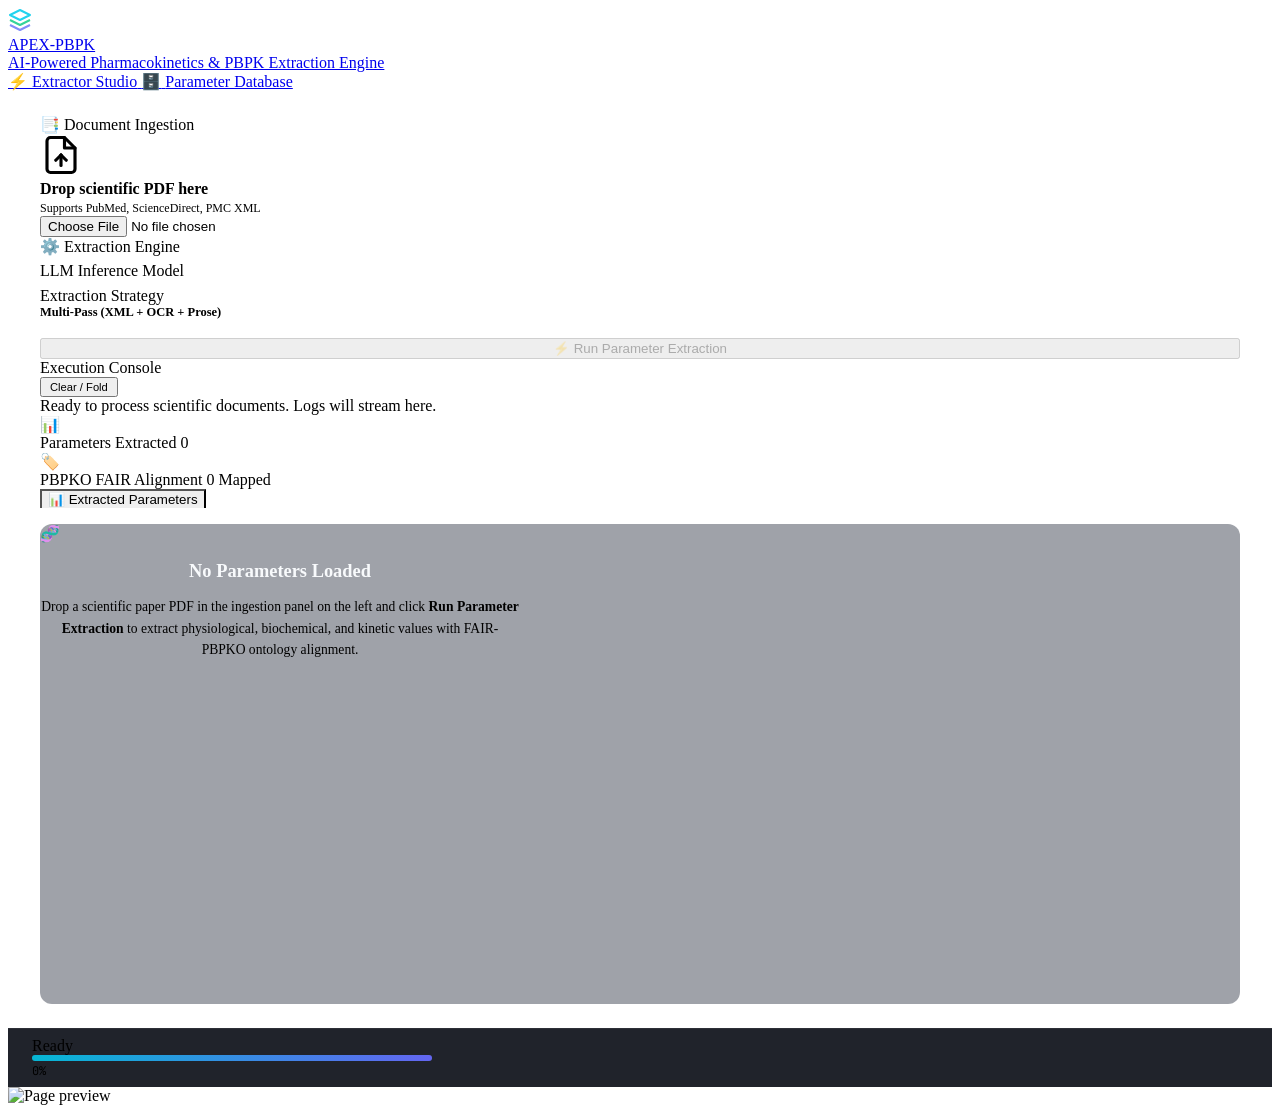
==== commit f2aace15: "commit changes" ====
--- a/webapp/templates/index.html
+++ b/webapp/templates/index.html
@@ -1,343 +1,351 @@
 <!DOCTYPE html>
 <html lang="en">
+
 <head>
     <meta charset="UTF-8">
     <meta name="viewport" content="width=device-width, initial-scale=1.0">
     <title>APEX-PBPK — Intelligent PBPK Parameter Extraction</title>
-    <meta name="description" content="AI-driven visual and structural extraction of Pharmacokinetic (PK) and PBPK parameters with FAIR-PBPKO ontology alignment.">
+    <meta name="description"
+        content="AI-driven visual and structural extraction of Pharmacokinetic (PK) and PBPK parameters with FAIR-PBPKO ontology alignment.">
     <link rel="preconnect" href="https://fonts.googleapis.com">
     <link rel="preconnect" href="https://fonts.gstatic.com" crossorigin>
-    <link href="https://fonts.googleapis.com/css2?family=Plus+Jakarta+Sans:wght@300;400;500;600;700;800&family=JetBrains+Mono:wght@400;500;600&display=swap" rel="stylesheet">
+    <link
+        href="https://fonts.googleapis.com/css2?family=Plus+Jakarta+Sans:wght@300;400;500;600;700;800&family=JetBrains+Mono:wght@400;500;600&display=swap"
+        rel="stylesheet">
     <link rel="stylesheet" href="/static/style.css">
     <script src="https://cdn.jsdelivr.net/npm/mermaid@11/dist/mermaid.min.js"></script>
     <script src="https://cdnjs.cloudflare.com/ajax/libs/cytoscape/3.29.2/cytoscape.min.js"></script>
 </head>
+
 <body>
-<div class="app-container">
-
-    <!-- ═══ Unified Modern Navigation Bar ═══ -->
-    <header class="app-nav-bar">
-        <div class="nav-left">
-            <a href="/" class="nav-brand-lockup">
-                <div class="brand-logo-icon">
-                    <svg width="24" height="24" viewBox="0 0 24 24" fill="none">
-                        <path d="M12 2L2 7L12 12L22 7L12 2Z" stroke="#22d3ee" stroke-width="2" stroke-linejoin="round"/>
-                        <path d="M2 17L12 22L22 17" stroke="#818cf8" stroke-width="2" stroke-linejoin="round"/>
-                        <path d="M2 12L12 17L22 12" stroke="#34d399" stroke-width="2" stroke-linejoin="round"/>
-                    </svg>
-                </div>
-                <div>
-                    <div class="brand-title"><span class="brand-gradient">APEX-PBPK</span> <span class="brand-tag">v2.5 Pro</span></div>
-                    <div class="brand-caption">AI-Powered Pharmacokinetics &amp; PBPK Extraction Engine</div>
-                </div>
-            </a>
-        </div>
-
-        <!-- Centered Segmented Control -->
-        <div class="nav-center">
-            <nav class="nav-segmented-control">
-                <a href="/" class="nav-segment active">
-                    <span class="segment-icon">⚡</span>
-                    <span class="segment-text">Extractor Studio</span>
+    <div class="app-container">
+
+        <!-- ═══ Unified Modern Navigation Bar ═══ -->
+        <header class="app-nav-bar">
+            <div class="nav-left">
+                <a href="/" class="nav-brand-lockup">
+                    <div class="brand-logo-icon">
+                        <svg width="24" height="24" viewBox="0 0 24 24" fill="none">
+                            <path d="M12 2L2 7L12 12L22 7L12 2Z" stroke="#22d3ee" stroke-width="2"
+                                stroke-linejoin="round" />
+                            <path d="M2 17L12 22L22 17" stroke="#818cf8" stroke-width="2" stroke-linejoin="round" />
+                            <path d="M2 12L12 17L22 12" stroke="#34d399" stroke-width="2" stroke-linejoin="round" />
+                        </svg>
+                    </div>
+                    <div>
+                        <div class="brand-title"><span class="brand-gradient">APEX-PBPK</span></div>
+                        <div class="brand-caption">AI-Powered Pharmacokinetics &amp; PBPK Extraction Engine</div>
+                    </div>
                 </a>
-                <a href="/database" class="nav-segment">
-                    <span class="segment-icon">🗄️</span>
-                    <span class="segment-text">Parameter Database</span>
-                </a>
-            </nav>
-        </div>
-
-        <!-- Right System Status Chips -->
-        <div class="nav-right">
-            <div class="system-status-chip">
-                <span class="pulse-indicator"></span>
-                <span class="chip-label">Ollama <span class="chip-accent" id="model-badge">qwen3.8:latest</span></span>
             </div>
-            <div class="system-status-chip">
-                <span class="pulse-indicator cyan"></span>
-                <span class="chip-label">Supabase <span class="chip-accent">Live Cloud</span></span>
+
+            <!-- Centered Segmented Control -->
+            <div class="nav-center">
+                <nav class="nav-segmented-control">
+                    <a href="/" class="nav-segment active">
+                        <span class="segment-icon">⚡</span>
+                        <span class="segment-text">Extractor Studio</span>
+                    </a>
+                    <a href="/database" class="nav-segment">
+                        <span class="segment-icon">🗄️</span>
+                        <span class="segment-text">Parameter Database</span>
+                    </a>
+                </nav>
             </div>
-        </div>
-    </header>
-
-    <!-- ═══ Main Layout ═══ -->
-    <div class="main-layout" style="max-width: 1720px; padding: 24px 32px;">
-
-        <!-- ── Sidebar (Controls & Upload) ── -->
-        <aside class="sidebar">
-
-            <!-- PDF Upload Card -->
-            <div class="card" style="border-top: 2px solid var(--cyan);">
-                <div class="card-title"><span class="icon">📑</span> Document Ingestion</div>
-                <div class="upload-zone" id="upload-zone">
-                    <div class="upload-icon">
-                        <svg width="42" height="42" viewBox="0 0 24 24" fill="none" stroke="currentColor" stroke-width="1.8" stroke-linecap="round" stroke-linejoin="round" style="color: var(--cyan);">
-                            <path d="M14 2H6a2 2 0 0 0-2 2v16a2 2 0 0 0 2 2h12a2 2 0 0 0 2-2V8z"></path>
-                            <polyline points="14 2 14 8 20 8"></polyline>
-                            <line x1="12" y1="18" x2="12" y2="12"></line>
-                            <line x1="9" y1="15" x2="12" y2="12"></line>
-                            <line x1="15" y1="15" x2="12" y2="12"></line>
-                        </svg>
-                    </div>
-                    <div class="upload-text">
-                        <strong>Drop scientific PDF here</strong><br>
-                        <span style="font-size:0.75rem; color:var(--text-muted);">Supports PubMed, ScienceDirect, PMC XML</span>
-                    </div>
-                    <input type="file" id="file-input" accept=".pdf">
-                </div>
-                <div id="uploaded-info"></div>
-            </div>
-
-            <!-- Pipeline Engine Card -->
-            <div class="card">
-                <div class="card-title"><span class="icon">⚙️</span> Extraction Engine</div>
-                <div class="controls">
-                    <div class="control-row" style="display: none;">
-                        <span>ColPali Retrieval</span>
-                        <label class="toggle">
-                            <input type="checkbox" id="use-colpali">
-                            <span class="toggle-slider"></span>
-                        </label>
-                    </div>
-                    <div class="control-row">
-                        <span>LLM Inference Model</span>
-                        <select id="model-select" style="background: var(--bg-input); border: 1px solid var(--border); color: #fff; padding: 7px 10px; border-radius: 8px; font-weight: 500;">
-                            <option value="qwen3.8:latest" selected>qwen3.8:latest (Local GPU)</option>
-                            <option value="gemma4:31b">gemma4:31b</option>
-                        </select>
-                    </div>
-                    <div class="control-row">
-                        <span>Extraction Strategy</span>
-                        <div style="font-size:0.78rem; color:var(--cyan); font-weight:600;">Multi-Pass (XML + OCR + Prose)</div>
-                    </div>
-                    <div class="control-row" style="display: none;">
-                        <span>Top-K Pages</span>
-                        <input type="number" id="top-k" value="5" min="1" max="20">
-                    </div>
-                    <div class="control-row" style="display: none;">
-                        <span>Backend</span>
-                        <select id="backend-select">
-                            <option value="ollama" selected>Ollama</option>
-                            <option value="vllm">vLLM</option>
-                        </select>
-                    </div>
-                </div>
-
-                <button class="btn-primary-glow" id="extract-btn" disabled style="margin-top: 18px; width: 100%;">
-                    <span>⚡</span> Run Parameter Extraction
-                </button>
-                <button class="btn btn-success" id="generate-btn" disabled style="margin-top: 8px; width: 100%; display: none; background-color: #10b981; color: white;">
-                    <span>💻</span> Generate Model
-                </button>
-            </div>
-
-            <!-- Live Execution Terminal -->
-            <div class="card" style="padding: 0; overflow: hidden;">
-                <div class="terminal-header">
-                    <div class="terminal-dots">
-                        <span class="terminal-dot dot-red"></span>
-                        <span class="terminal-dot dot-yellow"></span>
-                        <span class="terminal-dot dot-green"></span>
-                    </div>
-                    <div class="terminal-title">Execution Console</div>
-                    <button class="action-btn-secondary" id="toggle-log-btn" style="padding: 2px 8px; font-size: 0.7rem;">Clear / Fold</button>
-                </div>
-                <div class="terminal-body" id="log-viewer">
-                    <div class="term-line" style="color: var(--text-muted);">Ready to process scientific documents. Logs will stream here.</div>
-                </div>
-            </div>
-
-        </aside>
-
-        <!-- ── Content Area (Metrics & Results) ── -->
-        <main class="content">
-
-            <!-- Executive Metric Strip -->
-            <div class="metrics-strip">
-                <div class="metric-card cyan">
-                    <div class="metric-icon-box">🧪</div>
-                    <div class="metric-info">
-                        <span class="metric-label">Target Compound</span>
-                        <span class="metric-value" id="metric-compound">None Selected</span>
-                    </div>
-                </div>
-                <div class="metric-card emerald">
-                    <div class="metric-icon-box">📊</div>
-                    <div class="metric-info">
-                        <span class="metric-label">Parameters Extracted</span>
-                        <span class="metric-value" id="metric-params-count">0</span>
-                    </div>
-                </div>
-                <div class="metric-card purple">
-                    <div class="metric-icon-box">🏷️</div>
-                    <div class="metric-info">
-                        <span class="metric-label">PBPKO FAIR Alignment</span>
-                        <span class="metric-value" id="metric-ontology-count">0 Mapped</span>
-                    </div>
-                </div>
-                <div class="metric-card amber">
-                    <div class="metric-icon-box">⚡</div>
-                    <div class="metric-info">
-                        <span class="metric-label">Inference Engine</span>
-                        <span class="metric-value" style="font-size: 1.1rem;" id="metric-engine">Ollama GPU</span>
-                    </div>
-                </div>
-            </div>
-
-            <!-- Tabs Navigation -->
-            <div class="tabs" style="margin-bottom: 0; border-bottom: 1px solid var(--border);">
-                <button class="tab-btn active" data-tab="params" style="border-bottom: 2px solid var(--cyan);">
-                    <span>📊</span> Extracted Parameters
-                </button>
-                <button class="tab-btn" data-tab="flow" style="display: none;">
-                    <span>🔀</span> Compartment Flow
-                </button>
-                <button class="tab-btn" data-tab="colpali" style="display: none;">
-                    <span>🔍</span> ColPali Pages
-                </button>
-                <button class="tab-btn" data-tab="rcode" style="display: none;">
-                    <span>💻</span> R Model Code
-                </button>
-                <button class="tab-btn" data-tab="review" style="display: none;">
-                    <span>🔬</span> Model Review
-                </button>
-            </div>
-
-            <div class="tab-content" style="padding-top: 16px;">
-                <!-- Parameters Tab -->
-                <div class="tab-panel active" id="tab-params">
-                    <!-- Empty State -->
-                    <div class="empty-state" id="params-empty" style="background: rgba(16, 24, 42, 0.4); border: 1px dashed var(--border); border-radius: 12px; min-height: 480px;">
-                        <div class="empty-icon" style="color: var(--cyan); opacity: 0.8;">🧬</div>
-                        <div class="empty-text" style="max-width: 480px; text-align: center;">
-                            <h3 style="color: #f8fafc; margin-bottom: 8px; font-size: 1.15rem;">No Parameters Loaded</h3>
-                            <p style="color: var(--text-muted); font-size: 0.85rem; line-height: 1.6;">
-                                Drop a scientific paper PDF in the ingestion panel on the left and click <strong>Run Parameter Extraction</strong> to extract physiological, biochemical, and kinetic values with FAIR-PBPKO ontology alignment.
-                            </p>
-                        </div>
-                    </div>
-
-                    <!-- Dynamic Results Container -->
-                    <div id="params-results-container" style="display: none;">
-                        <!-- Data Toolbar -->
-                        <div class="data-toolbar">
-                            <div class="toolbar-left">
-                                <div class="search-field">
-                                    <svg class="search-icon-svg" width="16" height="16" viewBox="0 0 24 24" fill="none" stroke="currentColor" stroke-width="2">
-                                        <circle cx="11" cy="11" r="8"></circle>
-                                        <line x1="21" y1="21" x2="16.65" y2="16.65"></line>
-                                    </svg>
-                                    <input type="text" id="param-search-input" placeholder="Search parameters, PBPKO, organs, compounds..." oninput="filterParametersTable()">
+
+        </header>
+
+        <!-- ═══ Main Layout ═══ -->
+        <div class="main-layout" style="max-width: 1720px; padding: 24px 32px;">
+
+            <!-- ── Sidebar (Controls & Upload) ── -->
+            <aside class="sidebar">
+
+                <!-- PDF Upload Card -->
+                <div class="card" style="border-top: 2px solid var(--cyan);">
+                    <div class="card-title"><span class="icon">📑</span> Document Ingestion</div>
+                    <div class="upload-zone" id="upload-zone">
+                        <div class="upload-icon">
+                            <svg width="42" height="42" viewBox="0 0 24 24" fill="none" stroke="currentColor"
+                                stroke-width="1.8" stroke-linecap="round" stroke-linejoin="round"
+                                style="color: var(--cyan);">
+                                <path d="M14 2H6a2 2 0 0 0-2 2v16a2 2 0 0 0 2 2h12a2 2 0 0 0 2-2V8z"></path>
+                                <polyline points="14 2 14 8 20 8"></polyline>
+                                <line x1="12" y1="18" x2="12" y2="12"></line>
+                                <line x1="9" y1="15" x2="12" y2="12"></line>
+                                <line x1="15" y1="15" x2="12" y2="12"></line>
+                            </svg>
+                        </div>
+                        <div class="upload-text">
+                            <strong>Drop scientific PDF here</strong><br>
+                            <span style="font-size:0.75rem; color:var(--text-muted);">Supports PubMed, ScienceDirect,
+                                PMC XML</span>
+                        </div>
+                        <input type="file" id="file-input" accept=".pdf">
+                    </div>
+                    <div id="uploaded-info"></div>
+                </div>
+
+                <!-- Pipeline Engine Card -->
+                <div class="card">
+                    <div class="card-title"><span class="icon">⚙️</span> Extraction Engine</div>
+                    <div class="controls">
+                        <div class="control-row" style="display: none;">
+                            <span>ColPali Retrieval</span>
+                            <label class="toggle">
+                                <input type="checkbox" id="use-colpali">
+                                <span class="toggle-slider"></span>
+                            </label>
+                        </div>
+                        <div class="control-row">
+                            <span>LLM Inference Model</span>
+                            <select id="model-select"
+                                style="background: var(--bg-input); border: 1px solid var(--border); color: #fff; padding: 7px 10px; border-radius: 8px; font-weight: 500;">
+                                <option value="qwen3.8:latest" selected>qwen3.8:latest (Local GPU)</option>
+                                <option value="gemma4:31b">gemma4:31b</option>
+                            </select>
+                        </div>
+                        <div class="control-row">
+                            <span>Extraction Strategy</span>
+                            <div style="font-size:0.78rem; color:var(--cyan); font-weight:600;">Multi-Pass (XML + OCR +
+                                Prose)</div>
+                        </div>
+                        <div class="control-row" style="display: none;">
+                            <span>Top-K Pages</span>
+                            <input type="number" id="top-k" value="5" min="1" max="20">
+                        </div>
+                        <div class="control-row" style="display: none;">
+                            <span>Backend</span>
+                            <select id="backend-select">
+                                <option value="ollama" selected>Ollama</option>
+                                <option value="vllm">vLLM</option>
+                            </select>
+                        </div>
+                    </div>
+
+                    <button class="btn-primary-glow" id="extract-btn" disabled style="margin-top: 18px; width: 100%;">
+                        <span>⚡</span> Run Parameter Extraction
+                    </button>
+                    <button class="btn btn-success" id="generate-btn" disabled
+                        style="margin-top: 8px; width: 100%; display: none; background-color: #10b981; color: white;">
+                        <span>💻</span> Generate Model
+                    </button>
+                </div>
+
+                <!-- Live Execution Terminal -->
+                <div class="card" style="padding: 0; overflow: hidden;">
+                    <div class="terminal-header">
+                        <div class="terminal-dots">
+                            <span class="terminal-dot dot-red"></span>
+                            <span class="terminal-dot dot-yellow"></span>
+                            <span class="terminal-dot dot-green"></span>
+                        </div>
+                        <div class="terminal-title">Execution Console</div>
+                        <button class="action-btn-secondary" id="toggle-log-btn"
+                            style="padding: 2px 8px; font-size: 0.7rem;">Clear / Fold</button>
+                    </div>
+                    <div class="terminal-body" id="log-viewer">
+                        <div class="term-line" style="color: var(--text-muted);">Ready to process scientific documents.
+                            Logs will stream here.</div>
+                    </div>
+                </div>
+
+            </aside>
+
+            <!-- ── Content Area (Metrics & Results) ── -->
+            <main class="content">
+
+                <!-- Executive Metric Strip -->
+                <div class="metrics-strip">
+                    <div class="metric-card emerald">
+                        <div class="metric-icon-box">📊</div>
+                        <div class="metric-info">
+                            <span class="metric-label">Parameters Extracted</span>
+                            <span class="metric-value" id="metric-params-count">0</span>
+                        </div>
+                    </div>
+                    <div class="metric-card purple">
+                        <div class="metric-icon-box">🏷️</div>
+                        <div class="metric-info">
+                            <span class="metric-label">PBPKO FAIR Alignment</span>
+                            <span class="metric-value" id="metric-ontology-count">0 Mapped</span>
+                        </div>
+                    </div>
+                </div>
+
+                <!-- Tabs Navigation -->
+                <div class="tabs" style="margin-bottom: 0; border-bottom: 1px solid var(--border);">
+                    <button class="tab-btn active" data-tab="params" style="border-bottom: 2px solid var(--cyan);">
+                        <span>📊</span> Extracted Parameters
+                    </button>
+                    <button class="tab-btn" data-tab="flow" style="display: none;">
+                        <span>🔀</span> Compartment Flow
+                    </button>
+                    <button class="tab-btn" data-tab="colpali" style="display: none;">
+                        <span>🔍</span> ColPali Pages
+                    </button>
+                    <button class="tab-btn" data-tab="rcode" style="display: none;">
+                        <span>💻</span> R Model Code
+                    </button>
+                    <button class="tab-btn" data-tab="review" style="display: none;">
+                        <span>🔬</span> Model Review
+                    </button>
+                </div>
+
+                <div class="tab-content" style="padding-top: 16px;">
+                    <!-- Parameters Tab -->
+                    <div class="tab-panel active" id="tab-params">
+                        <!-- Empty State -->
+                        <div class="empty-state" id="params-empty"
+                            style="background: rgba(16, 24, 42, 0.4); border: 1px dashed var(--border); border-radius: 12px; min-height: 480px;">
+                            <div class="empty-icon" style="color: var(--cyan); opacity: 0.8;">🧬</div>
+                            <div class="empty-text" style="max-width: 480px; text-align: center;">
+                                <h3 style="color: #f8fafc; margin-bottom: 8px; font-size: 1.15rem;">No Parameters Loaded
+                                </h3>
+                                <p style="color: var(--text-muted); font-size: 0.85rem; line-height: 1.6;">
+                                    Drop a scientific paper PDF in the ingestion panel on the left and click <strong>Run
+                                        Parameter Extraction</strong> to extract physiological, biochemical, and kinetic
+                                    values with FAIR-PBPKO ontology alignment.
+                                </p>
+                            </div>
+                        </div>
+
+                        <!-- Dynamic Results Container -->
+                        <div id="params-results-container" style="display: none;">
+                            <!-- Data Toolbar -->
+                            <div class="data-toolbar">
+                                <div class="toolbar-left">
+                                    <div class="search-field">
+                                        <svg class="search-icon-svg" width="16" height="16" viewBox="0 0 24 24"
+                                            fill="none" stroke="currentColor" stroke-width="2">
+                                            <circle cx="11" cy="11" r="8"></circle>
+                                            <line x1="21" y1="21" x2="16.65" y2="16.65"></line>
+                                        </svg>
+                                        <input type="text" id="param-search-input"
+                                            placeholder="Search parameters, PBPKO, organs, compounds..."
+                                            oninput="filterParametersTable()">
+                                    </div>
+                                    <div class="toolbar-pills">
+                                        <button class="filter-chip active" onclick="setSpeciesFilter('all', this)">All
+                                            Species</button>
+                                        <button class="filter-chip"
+                                            onclick="setSpeciesFilter('human', this)">Human</button>
+                                        <button class="filter-chip" onclick="setSpeciesFilter('rat', this)">Rat</button>
+                                        <button class="filter-chip"
+                                            onclick="setSpeciesFilter('mouse', this)">Mouse</button>
+                                    </div>
                                 </div>
-                                <div class="toolbar-pills">
-                                    <button class="filter-chip active" onclick="setSpeciesFilter('all', this)">All Species</button>
-                                    <button class="filter-chip" onclick="setSpeciesFilter('human', this)">Human</button>
-                                    <button class="filter-chip" onclick="setSpeciesFilter('rat', this)">Rat</button>
-                                    <button class="filter-chip" onclick="setSpeciesFilter('mouse', this)">Mouse</button>
+                                <div class="toolbar-actions">
+                                    <button class="action-btn-secondary" onclick="exportParametersCSV()">
+                                        <span>📥</span> Export CSV
+                                    </button>
+                                    <button class="action-btn-secondary" onclick="exportParametersJSON()">
+                                        <span>📥</span> Export JSON
+                                    </button>
                                 </div>
                             </div>
-                            <div class="toolbar-actions">
-                                <button class="action-btn-secondary" onclick="exportParametersCSV()">
-                                    <span>📥</span> Export CSV
-                                </button>
-                                <button class="action-btn-secondary" onclick="exportParametersJSON()">
-                                    <span>📥</span> Export JSON
-                                </button>
+
+                            <!-- Modern PBPK Data Table -->
+                            <div class="table-responsive-box">
+                                <table class="pbpk-data-table" id="pbpk-main-table">
+                                    <thead>
+                                        <tr>
+                                            <th>Canonical Name &amp; PBPKO ID</th>
+                                            <th>Parameter (Raw)</th>
+                                            <th>Value ± Dev</th>
+                                            <th>Unit</th>
+                                            <th>Compound</th>
+                                            <th>Species</th>
+                                            <th>Route &amp; Formulation</th>
+                                            <th>Dose</th>
+                                            <th>Cohort / Condition</th>
+                                            <th>Source</th>
+                                        </tr>
+                                    </thead>
+                                    <tbody id="pbpk-table-body">
+                                        <!-- Dynamic rows will be inserted here -->
+                                    </tbody>
+                                </table>
                             </div>
-                        </div>
-
-                        <!-- Modern PBPK Data Table -->
-                        <div class="table-responsive-box">
-                            <table class="pbpk-data-table" id="pbpk-main-table">
-                                <thead>
-                                    <tr>
-                                        <th>Canonical Name &amp; PBPKO ID</th>
-                                        <th>Parameter (Raw)</th>
-                                        <th>Value ± Dev</th>
-                                        <th>Unit</th>
-                                        <th>Compound</th>
-                                        <th>Species</th>
-                                        <th>Route &amp; Formulation</th>
-                                        <th>Dose</th>
-                                        <th>Cohort / Condition</th>
-                                        <th>Source</th>
-                                    </tr>
-                                </thead>
-                                <tbody id="pbpk-table-body">
-                                    <!-- Dynamic rows will be inserted here -->
-                                </tbody>
-                            </table>
-                        </div>
-
-                        <!-- Editable Legacy Table Sections (if available) -->
-                        <div id="params-content" style="display:none; margin-top: 24px;"></div>
-                    </div>
-                </div>
-
-                <!-- Compartment Flow Tab (Hidden) -->
-                <div class="tab-panel" id="tab-flow" style="display: none;">
-                    <div class="flow-mode-bar">
-                        <button id="flow-view-btn" class="active" onclick="setFlowMode('view')">🔀 View Diagram</button>
-                        <button id="flow-edit-btn" onclick="setFlowMode('edit')">✏️ Edit Layout</button>
-                        <span style="font-size:0.75rem; color:var(--text-muted); margin-left:4px;" id="flow-connect-hint"></span>
-                    </div>
-                    <div id="flow-view-pane">
-                        <div class="empty-state" id="flow-empty">
-                            <div class="empty-icon">🔀</div>
-                            <div class="empty-text">Compartment flow diagram will be generated from extracted parameters</div>
-                        </div>
-                        <div id="compartment-diagram" style="display:none;"></div>
-                    </div>
-                </div>
-
-                <!-- ColPali Pages Tab (Hidden) -->
-                <div class="tab-panel" id="tab-colpali" style="display: none;">
-                    <div class="empty-state" id="colpali-empty">
-                        <div class="empty-icon">🔍</div>
-                        <div class="empty-text">ColPali page images</div>
-                    </div>
-                    <div class="gallery" id="colpali-gallery" style="display:none;"></div>
-                </div>
-
-                <!-- R Code Tab (Hidden) -->
-                <div class="tab-panel" id="tab-rcode" style="display: none;">
-                    <div class="empty-state" id="rcode-empty">
-                        <div class="empty-icon">💻</div>
-                        <div class="empty-text">Generated R/deSolve model code</div>
-                    </div>
-                    <div class="code-block" id="rcode-block" style="display:none;">
-                        <pre id="rcode-content"></pre>
-                    </div>
-                </div>
-
-                <!-- Model Review Tab (Hidden) -->
-                <div class="tab-panel" id="tab-review" style="display: none;">
-                    <div class="empty-state" id="review-empty">
-                        <div class="empty-icon">🔬</div>
-                        <div class="empty-text">LLM model review</div>
-                    </div>
-                    <div id="review-content" style="display:none;"></div>
+
+                            <!-- Editable Legacy Table Sections (if available) -->
+                            <div id="params-content" style="display:none; margin-top: 24px;"></div>
+                        </div>
+                    </div>
+
+                    <!-- Compartment Flow Tab (Hidden) -->
+                    <div class="tab-panel" id="tab-flow" style="display: none;">
+                        <div class="flow-mode-bar">
+                            <button id="flow-view-btn" class="active" onclick="setFlowMode('view')">🔀 View
+                                Diagram</button>
+                            <button id="flow-edit-btn" onclick="setFlowMode('edit')">✏️ Edit Layout</button>
+                            <span style="font-size:0.75rem; color:var(--text-muted); margin-left:4px;"
+                                id="flow-connect-hint"></span>
+                        </div>
+                        <div id="flow-view-pane">
+                            <div class="empty-state" id="flow-empty">
+                                <div class="empty-icon">🔀</div>
+                                <div class="empty-text">Compartment flow diagram will be generated from extracted
+                                    parameters</div>
+                            </div>
+                            <div id="compartment-diagram" style="display:none;"></div>
+                        </div>
+                    </div>
+
+                    <!-- ColPali Pages Tab (Hidden) -->
+                    <div class="tab-panel" id="tab-colpali" style="display: none;">
+                        <div class="empty-state" id="colpali-empty">
+                            <div class="empty-icon">🔍</div>
+                            <div class="empty-text">ColPali page images</div>
+                        </div>
+                        <div class="gallery" id="colpali-gallery" style="display:none;"></div>
+                    </div>
+
+                    <!-- R Code Tab (Hidden) -->
+                    <div class="tab-panel" id="tab-rcode" style="display: none;">
+                        <div class="empty-state" id="rcode-empty">
+                            <div class="empty-icon">💻</div>
+                            <div class="empty-text">Generated R/deSolve model code</div>
+                        </div>
+                        <div class="code-block" id="rcode-block" style="display:none;">
+                            <pre id="rcode-content"></pre>
+                        </div>
+                    </div>
+
+                    <!-- Model Review Tab (Hidden) -->
+                    <div class="tab-panel" id="tab-review" style="display: none;">
+                        <div class="empty-state" id="review-empty">
+                            <div class="empty-icon">🔬</div>
+                            <div class="empty-text">LLM model review</div>
+                        </div>
+                        <div id="review-content" style="display:none;"></div>
+                    </div>
+                </div>
+            </main>
+        </div>
+
+        <!-- ═══ Status Bar ═══ -->
+        <footer class="status-bar"
+            style="background: rgba(8, 12, 20, 0.9); border-top: 1px solid rgba(255,255,255,0.06); padding: 8px 24px;">
+            <div class="spinner" id="spinner"></div>
+            <span class="status-text" id="status-text" style="font-weight: 500;">Ready</span>
+            <div class="progress-container"
+                style="flex: 1; max-width: 400px; height: 6px; background: rgba(255,255,255,0.06); border-radius: 4px;">
+                <div class="progress-bar" id="progress-bar"
+                    style="height: 100%; border-radius: 4px; background: linear-gradient(90deg, #06b6d4, #6366f1);">
                 </div>
             </div>
-        </main>
+            <span id="progress-pct"
+                style="font-size: 0.75rem; color: var(--text-muted); font-family: 'JetBrains Mono', monospace;">0%</span>
+        </footer>
+
+        <!-- Lightbox -->
+        <div class="lightbox" id="lightbox">
+            <img id="lightbox-img" src="" alt="Page preview">
+        </div>
     </div>
 
-    <!-- ═══ Status Bar ═══ -->
-    <footer class="status-bar" style="background: rgba(8, 12, 20, 0.9); border-top: 1px solid rgba(255,255,255,0.06); padding: 8px 24px;">
-        <div class="spinner" id="spinner"></div>
-        <span class="status-text" id="status-text" style="font-weight: 500;">Ready</span>
-        <div class="progress-container" style="flex: 1; max-width: 400px; height: 6px; background: rgba(255,255,255,0.06); border-radius: 4px;">
-            <div class="progress-bar" id="progress-bar" style="height: 100%; border-radius: 4px; background: linear-gradient(90deg, #06b6d4, #6366f1);"></div>
-        </div>
-        <span id="progress-pct" style="font-size: 0.75rem; color: var(--text-muted); font-family: 'JetBrains Mono', monospace;">0%</span>
-    </footer>
-
-    <!-- Lightbox -->
-    <div class="lightbox" id="lightbox">
-        <img id="lightbox-img" src="" alt="Page preview">
-    </div>
-</div>
-
-<script src="/static/app.js?v=2.5"></script>
+    <script src="/static/app.js?v=2.5"></script>
 </body>
-</html>
+
+</html>
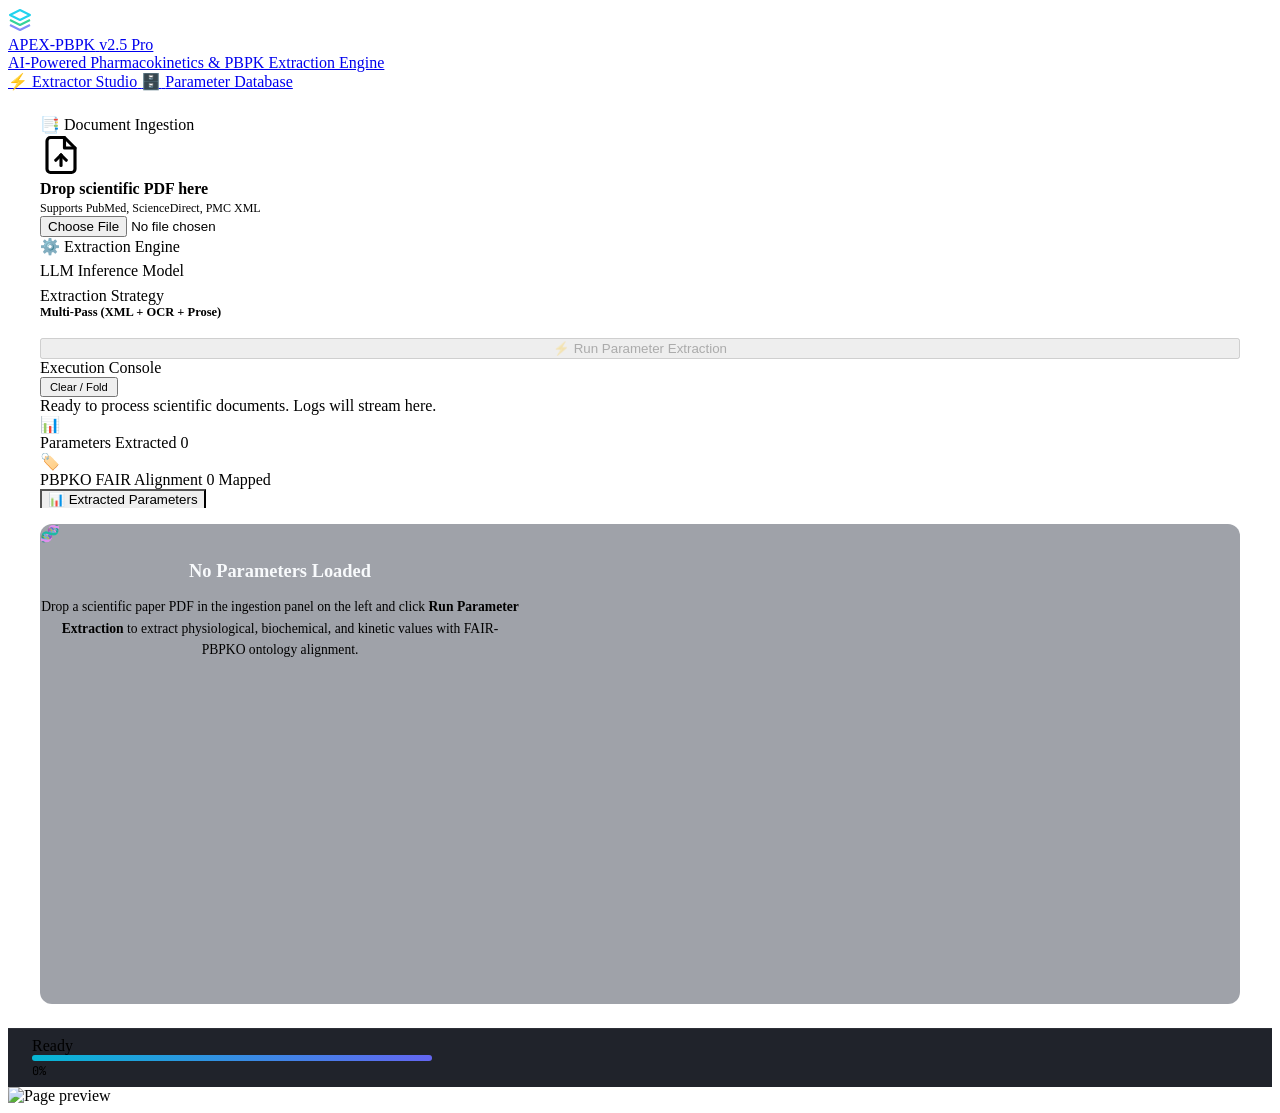
==== commit 48baaf85: "commit changes" ====
--- a/webapp/templates/index.html
+++ b/webapp/templates/index.html
@@ -1,351 +1,311 @@
 <!DOCTYPE html>
 <html lang="en">
-
 <head>
     <meta charset="UTF-8">
     <meta name="viewport" content="width=device-width, initial-scale=1.0">
     <title>APEX-PBPK — Intelligent PBPK Parameter Extraction</title>
-    <meta name="description"
-        content="AI-driven visual and structural extraction of Pharmacokinetic (PK) and PBPK parameters with FAIR-PBPKO ontology alignment.">
+    <meta name="description" content="AI-driven visual and structural extraction of Pharmacokinetic (PK) and PBPK parameters with FAIR-PBPKO ontology alignment.">
     <link rel="preconnect" href="https://fonts.googleapis.com">
     <link rel="preconnect" href="https://fonts.gstatic.com" crossorigin>
-    <link
-        href="https://fonts.googleapis.com/css2?family=Plus+Jakarta+Sans:wght@300;400;500;600;700;800&family=JetBrains+Mono:wght@400;500;600&display=swap"
-        rel="stylesheet">
+    <link href="https://fonts.googleapis.com/css2?family=Plus+Jakarta+Sans:wght@300;400;500;600;700;800&family=JetBrains+Mono:wght@400;500;600&display=swap" rel="stylesheet">
     <link rel="stylesheet" href="/static/style.css">
     <script src="https://cdn.jsdelivr.net/npm/mermaid@11/dist/mermaid.min.js"></script>
     <script src="https://cdnjs.cloudflare.com/ajax/libs/cytoscape/3.29.2/cytoscape.min.js"></script>
 </head>
-
 <body>
-    <div class="app-container">
-
-        <!-- ═══ Unified Modern Navigation Bar ═══ -->
-        <header class="app-nav-bar">
-            <div class="nav-left">
-                <a href="/" class="nav-brand-lockup">
-                    <div class="brand-logo-icon">
-                        <svg width="24" height="24" viewBox="0 0 24 24" fill="none">
-                            <path d="M12 2L2 7L12 12L22 7L12 2Z" stroke="#22d3ee" stroke-width="2"
-                                stroke-linejoin="round" />
-                            <path d="M2 17L12 22L22 17" stroke="#818cf8" stroke-width="2" stroke-linejoin="round" />
-                            <path d="M2 12L12 17L22 12" stroke="#34d399" stroke-width="2" stroke-linejoin="round" />
+<div class="app-container">
+
+    <!-- ═══ Unified Modern Navigation Bar ═══ -->
+    <header class="app-nav-bar">
+        <div class="nav-left">
+            <a href="/" class="nav-brand-lockup">
+                <div class="brand-logo-icon">
+                    <svg width="24" height="24" viewBox="0 0 24 24" fill="none">
+                        <path d="M12 2L2 7L12 12L22 7L12 2Z" stroke="#22d3ee" stroke-width="2" stroke-linejoin="round"/>
+                        <path d="M2 17L12 22L22 17" stroke="#818cf8" stroke-width="2" stroke-linejoin="round"/>
+                        <path d="M2 12L12 17L22 12" stroke="#34d399" stroke-width="2" stroke-linejoin="round"/>
+                    </svg>
+                </div>
+                <div>
+                    <div class="brand-title"><span class="brand-gradient">APEX-PBPK</span> <span class="brand-tag">v2.5 Pro</span></div>
+                    <div class="brand-caption">AI-Powered Pharmacokinetics &amp; PBPK Extraction Engine</div>
+                </div>
+            </a>
+        </div>
+
+        <!-- Centered Segmented Control -->
+        <div class="nav-center">
+            <nav class="nav-segmented-control">
+                <a href="/" class="nav-segment active">
+                    <span class="segment-icon">⚡</span>
+                    <span class="segment-text">Extractor Studio</span>
+                </a>
+                <a href="/database" class="nav-segment">
+                    <span class="segment-icon">🗄️</span>
+                    <span class="segment-text">Parameter Database</span>
+                </a>
+            </nav>
+        </div>
+
+    </header>
+
+    <!-- ═══ Main Layout ═══ -->
+    <div class="main-layout" style="max-width: 1720px; padding: 24px 32px;">
+
+        <!-- ── Sidebar (Controls & Upload) ── -->
+        <aside class="sidebar">
+
+            <!-- PDF Upload Card -->
+            <div class="card" style="border-top: 2px solid var(--cyan);">
+                <div class="card-title"><span class="icon">📑</span> Document Ingestion</div>
+                <div class="upload-zone" id="upload-zone">
+                    <div class="upload-icon">
+                        <svg width="42" height="42" viewBox="0 0 24 24" fill="none" stroke="currentColor" stroke-width="1.8" stroke-linecap="round" stroke-linejoin="round" style="color: var(--cyan);">
+                            <path d="M14 2H6a2 2 0 0 0-2 2v16a2 2 0 0 0 2 2h12a2 2 0 0 0 2-2V8z"></path>
+                            <polyline points="14 2 14 8 20 8"></polyline>
+                            <line x1="12" y1="18" x2="12" y2="12"></line>
+                            <line x1="9" y1="15" x2="12" y2="12"></line>
+                            <line x1="15" y1="15" x2="12" y2="12"></line>
                         </svg>
                     </div>
-                    <div>
-                        <div class="brand-title"><span class="brand-gradient">APEX-PBPK</span></div>
-                        <div class="brand-caption">AI-Powered Pharmacokinetics &amp; PBPK Extraction Engine</div>
-                    </div>
-                </a>
-            </div>
-
-            <!-- Centered Segmented Control -->
-            <div class="nav-center">
-                <nav class="nav-segmented-control">
-                    <a href="/" class="nav-segment active">
-                        <span class="segment-icon">⚡</span>
-                        <span class="segment-text">Extractor Studio</span>
-                    </a>
-                    <a href="/database" class="nav-segment">
-                        <span class="segment-icon">🗄️</span>
-                        <span class="segment-text">Parameter Database</span>
-                    </a>
-                </nav>
-            </div>
-
-        </header>
-
-        <!-- ═══ Main Layout ═══ -->
-        <div class="main-layout" style="max-width: 1720px; padding: 24px 32px;">
-
-            <!-- ── Sidebar (Controls & Upload) ── -->
-            <aside class="sidebar">
-
-                <!-- PDF Upload Card -->
-                <div class="card" style="border-top: 2px solid var(--cyan);">
-                    <div class="card-title"><span class="icon">📑</span> Document Ingestion</div>
-                    <div class="upload-zone" id="upload-zone">
-                        <div class="upload-icon">
-                            <svg width="42" height="42" viewBox="0 0 24 24" fill="none" stroke="currentColor"
-                                stroke-width="1.8" stroke-linecap="round" stroke-linejoin="round"
-                                style="color: var(--cyan);">
-                                <path d="M14 2H6a2 2 0 0 0-2 2v16a2 2 0 0 0 2 2h12a2 2 0 0 0 2-2V8z"></path>
-                                <polyline points="14 2 14 8 20 8"></polyline>
-                                <line x1="12" y1="18" x2="12" y2="12"></line>
-                                <line x1="9" y1="15" x2="12" y2="12"></line>
-                                <line x1="15" y1="15" x2="12" y2="12"></line>
-                            </svg>
+                    <div class="upload-text">
+                        <strong>Drop scientific PDF here</strong><br>
+                        <span style="font-size:0.75rem; color:var(--text-muted);">Supports PubMed, ScienceDirect, PMC XML</span>
+                    </div>
+                    <input type="file" id="file-input" accept=".pdf">
+                </div>
+                <div id="uploaded-info"></div>
+            </div>
+
+            <!-- Pipeline Engine Card -->
+            <div class="card">
+                <div class="card-title"><span class="icon">⚙️</span> Extraction Engine</div>
+                <div class="controls">
+                    <div class="control-row" style="display: none;">
+                        <span>ColPali Retrieval</span>
+                        <label class="toggle">
+                            <input type="checkbox" id="use-colpali">
+                            <span class="toggle-slider"></span>
+                        </label>
+                    </div>
+                    <div class="control-row">
+                        <span>LLM Inference Model</span>
+                        <select id="model-select" style="background: var(--bg-input); border: 1px solid var(--border); color: #fff; padding: 7px 10px; border-radius: 8px; font-weight: 500;">
+                            <option value="qwen3.8:latest" selected>qwen3.8:latest (Local GPU)</option>
+                            <option value="gemma4:31b">gemma4:31b</option>
+                        </select>
+                    </div>
+                    <div class="control-row">
+                        <span>Extraction Strategy</span>
+                        <div style="font-size:0.78rem; color:var(--cyan); font-weight:600;">Multi-Pass (XML + OCR + Prose)</div>
+                    </div>
+                    <div class="control-row" style="display: none;">
+                        <span>Top-K Pages</span>
+                        <input type="number" id="top-k" value="5" min="1" max="20">
+                    </div>
+                    <div class="control-row" style="display: none;">
+                        <span>Backend</span>
+                        <select id="backend-select">
+                            <option value="ollama" selected>Ollama</option>
+                            <option value="vllm">vLLM</option>
+                        </select>
+                    </div>
+                </div>
+
+                <button class="btn-primary-glow" id="extract-btn" disabled style="margin-top: 18px; width: 100%;">
+                    <span>⚡</span> Run Parameter Extraction
+                </button>
+                <button class="btn btn-success" id="generate-btn" disabled style="margin-top: 8px; width: 100%; display: none; background-color: #10b981; color: white;">
+                    <span>💻</span> Generate Model
+                </button>
+            </div>
+
+            <!-- Live Execution Terminal -->
+            <div class="card" style="padding: 0; overflow: hidden;">
+                <div class="terminal-header">
+                    <div class="terminal-dots">
+                        <span class="terminal-dot dot-red"></span>
+                        <span class="terminal-dot dot-yellow"></span>
+                        <span class="terminal-dot dot-green"></span>
+                    </div>
+                    <div class="terminal-title">Execution Console</div>
+                    <button class="action-btn-secondary" id="toggle-log-btn" style="padding: 2px 8px; font-size: 0.7rem;">Clear / Fold</button>
+                </div>
+                <div class="terminal-body" id="log-viewer">
+                    <div class="term-line" style="color: var(--text-muted);">Ready to process scientific documents. Logs will stream here.</div>
+                </div>
+            </div>
+
+        </aside>
+
+        <!-- ── Content Area (Metrics & Results) ── -->
+        <main class="content">
+
+            <!-- Executive Metric Strip -->
+            <div class="metrics-strip">
+                <div class="metric-card emerald">
+                    <div class="metric-icon-box">📊</div>
+                    <div class="metric-info">
+                        <span class="metric-label">Parameters Extracted</span>
+                        <span class="metric-value" id="metric-params-count">0</span>
+                    </div>
+                </div>
+                <div class="metric-card purple">
+                    <div class="metric-icon-box">🏷️</div>
+                    <div class="metric-info">
+                        <span class="metric-label">PBPKO FAIR Alignment</span>
+                        <span class="metric-value" id="metric-ontology-count">0 Mapped</span>
+                    </div>
+                </div>
+            </div>
+
+            <!-- Tabs Navigation -->
+            <div class="tabs" style="margin-bottom: 0; border-bottom: 1px solid var(--border);">
+                <button class="tab-btn active" data-tab="params" style="border-bottom: 2px solid var(--cyan);">
+                    <span>📊</span> Extracted Parameters
+                </button>
+                <button class="tab-btn" data-tab="flow" style="display: none;">
+                    <span>🔀</span> Compartment Flow
+                </button>
+                <button class="tab-btn" data-tab="colpali" style="display: none;">
+                    <span>🔍</span> ColPali Pages
+                </button>
+                <button class="tab-btn" data-tab="rcode" style="display: none;">
+                    <span>💻</span> R Model Code
+                </button>
+                <button class="tab-btn" data-tab="review" style="display: none;">
+                    <span>🔬</span> Model Review
+                </button>
+            </div>
+
+            <div class="tab-content" style="padding-top: 16px;">
+                <!-- Parameters Tab -->
+                <div class="tab-panel active" id="tab-params">
+                    <!-- Empty State -->
+                    <div class="empty-state" id="params-empty" style="background: rgba(16, 24, 42, 0.4); border: 1px dashed var(--border); border-radius: 12px; min-height: 480px;">
+                        <div class="empty-icon" style="color: var(--cyan); opacity: 0.8;">🧬</div>
+                        <div class="empty-text" style="max-width: 480px; text-align: center;">
+                            <h3 style="color: #f8fafc; margin-bottom: 8px; font-size: 1.15rem;">No Parameters Loaded</h3>
+                            <p style="color: var(--text-muted); font-size: 0.85rem; line-height: 1.6;">
+                                Drop a scientific paper PDF in the ingestion panel on the left and click <strong>Run Parameter Extraction</strong> to extract physiological, biochemical, and kinetic values with FAIR-PBPKO ontology alignment.
+                            </p>
                         </div>
-                        <div class="upload-text">
-                            <strong>Drop scientific PDF here</strong><br>
-                            <span style="font-size:0.75rem; color:var(--text-muted);">Supports PubMed, ScienceDirect,
-                                PMC XML</span>
-                        </div>
-                        <input type="file" id="file-input" accept=".pdf">
-                    </div>
-                    <div id="uploaded-info"></div>
-                </div>
-
-                <!-- Pipeline Engine Card -->
-                <div class="card">
-                    <div class="card-title"><span class="icon">⚙️</span> Extraction Engine</div>
-                    <div class="controls">
-                        <div class="control-row" style="display: none;">
-                            <span>ColPali Retrieval</span>
-                            <label class="toggle">
-                                <input type="checkbox" id="use-colpali">
-                                <span class="toggle-slider"></span>
-                            </label>
-                        </div>
-                        <div class="control-row">
-                            <span>LLM Inference Model</span>
-                            <select id="model-select"
-                                style="background: var(--bg-input); border: 1px solid var(--border); color: #fff; padding: 7px 10px; border-radius: 8px; font-weight: 500;">
-                                <option value="qwen3.8:latest" selected>qwen3.8:latest (Local GPU)</option>
-                                <option value="gemma4:31b">gemma4:31b</option>
-                            </select>
-                        </div>
-                        <div class="control-row">
-                            <span>Extraction Strategy</span>
-                            <div style="font-size:0.78rem; color:var(--cyan); font-weight:600;">Multi-Pass (XML + OCR +
-                                Prose)</div>
-                        </div>
-                        <div class="control-row" style="display: none;">
-                            <span>Top-K Pages</span>
-                            <input type="number" id="top-k" value="5" min="1" max="20">
-                        </div>
-                        <div class="control-row" style="display: none;">
-                            <span>Backend</span>
-                            <select id="backend-select">
-                                <option value="ollama" selected>Ollama</option>
-                                <option value="vllm">vLLM</option>
-                            </select>
-                        </div>
-                    </div>
-
-                    <button class="btn-primary-glow" id="extract-btn" disabled style="margin-top: 18px; width: 100%;">
-                        <span>⚡</span> Run Parameter Extraction
-                    </button>
-                    <button class="btn btn-success" id="generate-btn" disabled
-                        style="margin-top: 8px; width: 100%; display: none; background-color: #10b981; color: white;">
-                        <span>💻</span> Generate Model
-                    </button>
-                </div>
-
-                <!-- Live Execution Terminal -->
-                <div class="card" style="padding: 0; overflow: hidden;">
-                    <div class="terminal-header">
-                        <div class="terminal-dots">
-                            <span class="terminal-dot dot-red"></span>
-                            <span class="terminal-dot dot-yellow"></span>
-                            <span class="terminal-dot dot-green"></span>
-                        </div>
-                        <div class="terminal-title">Execution Console</div>
-                        <button class="action-btn-secondary" id="toggle-log-btn"
-                            style="padding: 2px 8px; font-size: 0.7rem;">Clear / Fold</button>
-                    </div>
-                    <div class="terminal-body" id="log-viewer">
-                        <div class="term-line" style="color: var(--text-muted);">Ready to process scientific documents.
-                            Logs will stream here.</div>
-                    </div>
-                </div>
-
-            </aside>
-
-            <!-- ── Content Area (Metrics & Results) ── -->
-            <main class="content">
-
-                <!-- Executive Metric Strip -->
-                <div class="metrics-strip">
-                    <div class="metric-card emerald">
-                        <div class="metric-icon-box">📊</div>
-                        <div class="metric-info">
-                            <span class="metric-label">Parameters Extracted</span>
-                            <span class="metric-value" id="metric-params-count">0</span>
-                        </div>
-                    </div>
-                    <div class="metric-card purple">
-                        <div class="metric-icon-box">🏷️</div>
-                        <div class="metric-info">
-                            <span class="metric-label">PBPKO FAIR Alignment</span>
-                            <span class="metric-value" id="metric-ontology-count">0 Mapped</span>
-                        </div>
-                    </div>
-                </div>
-
-                <!-- Tabs Navigation -->
-                <div class="tabs" style="margin-bottom: 0; border-bottom: 1px solid var(--border);">
-                    <button class="tab-btn active" data-tab="params" style="border-bottom: 2px solid var(--cyan);">
-                        <span>📊</span> Extracted Parameters
-                    </button>
-                    <button class="tab-btn" data-tab="flow" style="display: none;">
-                        <span>🔀</span> Compartment Flow
-                    </button>
-                    <button class="tab-btn" data-tab="colpali" style="display: none;">
-                        <span>🔍</span> ColPali Pages
-                    </button>
-                    <button class="tab-btn" data-tab="rcode" style="display: none;">
-                        <span>💻</span> R Model Code
-                    </button>
-                    <button class="tab-btn" data-tab="review" style="display: none;">
-                        <span>🔬</span> Model Review
-                    </button>
-                </div>
-
-                <div class="tab-content" style="padding-top: 16px;">
-                    <!-- Parameters Tab -->
-                    <div class="tab-panel active" id="tab-params">
-                        <!-- Empty State -->
-                        <div class="empty-state" id="params-empty"
-                            style="background: rgba(16, 24, 42, 0.4); border: 1px dashed var(--border); border-radius: 12px; min-height: 480px;">
-                            <div class="empty-icon" style="color: var(--cyan); opacity: 0.8;">🧬</div>
-                            <div class="empty-text" style="max-width: 480px; text-align: center;">
-                                <h3 style="color: #f8fafc; margin-bottom: 8px; font-size: 1.15rem;">No Parameters Loaded
-                                </h3>
-                                <p style="color: var(--text-muted); font-size: 0.85rem; line-height: 1.6;">
-                                    Drop a scientific paper PDF in the ingestion panel on the left and click <strong>Run
-                                        Parameter Extraction</strong> to extract physiological, biochemical, and kinetic
-                                    values with FAIR-PBPKO ontology alignment.
-                                </p>
+                    </div>
+
+                    <!-- Dynamic Results Container -->
+                    <div id="params-results-container" style="display: none;">
+                        <!-- Data Toolbar -->
+                        <div class="data-toolbar">
+                            <div class="toolbar-left">
+                                <div class="search-field">
+                                    <svg class="search-icon-svg" width="16" height="16" viewBox="0 0 24 24" fill="none" stroke="currentColor" stroke-width="2">
+                                        <circle cx="11" cy="11" r="8"></circle>
+                                        <line x1="21" y1="21" x2="16.65" y2="16.65"></line>
+                                    </svg>
+                                    <input type="text" id="param-search-input" placeholder="Search parameters, PBPKO, organs, compounds..." oninput="filterParametersTable()">
+                            </div>
+                            <div class="toolbar-actions">
+                                <button class="action-btn-secondary" onclick="exportParametersCSV()">
+                                    <span>📥</span> Export CSV
+                                </button>
+                                <button class="action-btn-secondary" onclick="exportParametersJSON()">
+                                    <span>📥</span> Export JSON
+                                </button>
                             </div>
                         </div>
 
-                        <!-- Dynamic Results Container -->
-                        <div id="params-results-container" style="display: none;">
-                            <!-- Data Toolbar -->
-                            <div class="data-toolbar">
-                                <div class="toolbar-left">
-                                    <div class="search-field">
-                                        <svg class="search-icon-svg" width="16" height="16" viewBox="0 0 24 24"
-                                            fill="none" stroke="currentColor" stroke-width="2">
-                                            <circle cx="11" cy="11" r="8"></circle>
-                                            <line x1="21" y1="21" x2="16.65" y2="16.65"></line>
-                                        </svg>
-                                        <input type="text" id="param-search-input"
-                                            placeholder="Search parameters, PBPKO, organs, compounds..."
-                                            oninput="filterParametersTable()">
-                                    </div>
-                                    <div class="toolbar-pills">
-                                        <button class="filter-chip active" onclick="setSpeciesFilter('all', this)">All
-                                            Species</button>
-                                        <button class="filter-chip"
-                                            onclick="setSpeciesFilter('human', this)">Human</button>
-                                        <button class="filter-chip" onclick="setSpeciesFilter('rat', this)">Rat</button>
-                                        <button class="filter-chip"
-                                            onclick="setSpeciesFilter('mouse', this)">Mouse</button>
-                                    </div>
-                                </div>
-                                <div class="toolbar-actions">
-                                    <button class="action-btn-secondary" onclick="exportParametersCSV()">
-                                        <span>📥</span> Export CSV
-                                    </button>
-                                    <button class="action-btn-secondary" onclick="exportParametersJSON()">
-                                        <span>📥</span> Export JSON
-                                    </button>
-                                </div>
-                            </div>
-
-                            <!-- Modern PBPK Data Table -->
-                            <div class="table-responsive-box">
-                                <table class="pbpk-data-table" id="pbpk-main-table">
-                                    <thead>
-                                        <tr>
-                                            <th>Canonical Name &amp; PBPKO ID</th>
-                                            <th>Parameter (Raw)</th>
-                                            <th>Value ± Dev</th>
-                                            <th>Unit</th>
-                                            <th>Compound</th>
-                                            <th>Species</th>
-                                            <th>Route &amp; Formulation</th>
-                                            <th>Dose</th>
-                                            <th>Cohort / Condition</th>
-                                            <th>Source</th>
-                                        </tr>
-                                    </thead>
-                                    <tbody id="pbpk-table-body">
-                                        <!-- Dynamic rows will be inserted here -->
-                                    </tbody>
-                                </table>
-                            </div>
-
-                            <!-- Editable Legacy Table Sections (if available) -->
-                            <div id="params-content" style="display:none; margin-top: 24px;"></div>
+                        <!-- Modern PBPK Data Table -->
+                        <div class="table-responsive-box">
+                            <table class="pbpk-data-table" id="pbpk-main-table">
+                                <thead>
+                                    <tr>
+                                        <th>Canonical Name &amp; PBPKO ID</th>
+                                        <th>Parameter (Raw)</th>
+                                        <th>Value ± Dev</th>
+                                        <th>Unit</th>
+                                        <th>Compound</th>
+                                        <th>Species</th>
+                                        <th>Route &amp; Formulation</th>
+                                        <th>Dose</th>
+                                        <th>Cohort / Condition</th>
+                                        <th>Source</th>
+                                    </tr>
+                                </thead>
+                                <tbody id="pbpk-table-body">
+                                    <!-- Dynamic rows will be inserted here -->
+                                </tbody>
+                            </table>
                         </div>
-                    </div>
-
-                    <!-- Compartment Flow Tab (Hidden) -->
-                    <div class="tab-panel" id="tab-flow" style="display: none;">
-                        <div class="flow-mode-bar">
-                            <button id="flow-view-btn" class="active" onclick="setFlowMode('view')">🔀 View
-                                Diagram</button>
-                            <button id="flow-edit-btn" onclick="setFlowMode('edit')">✏️ Edit Layout</button>
-                            <span style="font-size:0.75rem; color:var(--text-muted); margin-left:4px;"
-                                id="flow-connect-hint"></span>
+
+                        <!-- Editable Legacy Table Sections (if available) -->
+                        <div id="params-content" style="display:none; margin-top: 24px;"></div>
+                    </div>
+                </div>
+
+                <!-- Compartment Flow Tab (Hidden) -->
+                <div class="tab-panel" id="tab-flow" style="display: none;">
+                    <div class="flow-mode-bar">
+                        <button id="flow-view-btn" class="active" onclick="setFlowMode('view')">🔀 View Diagram</button>
+                        <button id="flow-edit-btn" onclick="setFlowMode('edit')">✏️ Edit Layout</button>
+                        <span style="font-size:0.75rem; color:var(--text-muted); margin-left:4px;" id="flow-connect-hint"></span>
+                    </div>
+                    <div id="flow-view-pane">
+                        <div class="empty-state" id="flow-empty">
+                            <div class="empty-icon">🔀</div>
+                            <div class="empty-text">Compartment flow diagram will be generated from extracted parameters</div>
                         </div>
-                        <div id="flow-view-pane">
-                            <div class="empty-state" id="flow-empty">
-                                <div class="empty-icon">🔀</div>
-                                <div class="empty-text">Compartment flow diagram will be generated from extracted
-                                    parameters</div>
-                            </div>
-                            <div id="compartment-diagram" style="display:none;"></div>
-                        </div>
-                    </div>
-
-                    <!-- ColPali Pages Tab (Hidden) -->
-                    <div class="tab-panel" id="tab-colpali" style="display: none;">
-                        <div class="empty-state" id="colpali-empty">
-                            <div class="empty-icon">🔍</div>
-                            <div class="empty-text">ColPali page images</div>
-                        </div>
-                        <div class="gallery" id="colpali-gallery" style="display:none;"></div>
-                    </div>
-
-                    <!-- R Code Tab (Hidden) -->
-                    <div class="tab-panel" id="tab-rcode" style="display: none;">
-                        <div class="empty-state" id="rcode-empty">
-                            <div class="empty-icon">💻</div>
-                            <div class="empty-text">Generated R/deSolve model code</div>
-                        </div>
-                        <div class="code-block" id="rcode-block" style="display:none;">
-                            <pre id="rcode-content"></pre>
-                        </div>
-                    </div>
-
-                    <!-- Model Review Tab (Hidden) -->
-                    <div class="tab-panel" id="tab-review" style="display: none;">
-                        <div class="empty-state" id="review-empty">
-                            <div class="empty-icon">🔬</div>
-                            <div class="empty-text">LLM model review</div>
-                        </div>
-                        <div id="review-content" style="display:none;"></div>
-                    </div>
-                </div>
-            </main>
+                        <div id="compartment-diagram" style="display:none;"></div>
+                    </div>
+                </div>
+
+                <!-- ColPali Pages Tab (Hidden) -->
+                <div class="tab-panel" id="tab-colpali" style="display: none;">
+                    <div class="empty-state" id="colpali-empty">
+                        <div class="empty-icon">🔍</div>
+                        <div class="empty-text">ColPali page images</div>
+                    </div>
+                    <div class="gallery" id="colpali-gallery" style="display:none;"></div>
+                </div>
+
+                <!-- R Code Tab (Hidden) -->
+                <div class="tab-panel" id="tab-rcode" style="display: none;">
+                    <div class="empty-state" id="rcode-empty">
+                        <div class="empty-icon">💻</div>
+                        <div class="empty-text">Generated R/deSolve model code</div>
+                    </div>
+                    <div class="code-block" id="rcode-block" style="display:none;">
+                        <pre id="rcode-content"></pre>
+                    </div>
+                </div>
+
+                <!-- Model Review Tab (Hidden) -->
+                <div class="tab-panel" id="tab-review" style="display: none;">
+                    <div class="empty-state" id="review-empty">
+                        <div class="empty-icon">🔬</div>
+                        <div class="empty-text">LLM model review</div>
+                    </div>
+                    <div id="review-content" style="display:none;"></div>
+                </div>
+            </div>
+        </main>
+    </div>
+
+    <!-- ═══ Status Bar ═══ -->
+    <footer class="status-bar" style="background: rgba(8, 12, 20, 0.9); border-top: 1px solid rgba(255,255,255,0.06); padding: 8px 24px;">
+        <div class="spinner" id="spinner"></div>
+        <span class="status-text" id="status-text" style="font-weight: 500;">Ready</span>
+        <div class="progress-container" style="flex: 1; max-width: 400px; height: 6px; background: rgba(255,255,255,0.06); border-radius: 4px;">
+            <div class="progress-bar" id="progress-bar" style="height: 100%; border-radius: 4px; background: linear-gradient(90deg, #06b6d4, #6366f1);"></div>
         </div>
-
-        <!-- ═══ Status Bar ═══ -->
-        <footer class="status-bar"
-            style="background: rgba(8, 12, 20, 0.9); border-top: 1px solid rgba(255,255,255,0.06); padding: 8px 24px;">
-            <div class="spinner" id="spinner"></div>
-            <span class="status-text" id="status-text" style="font-weight: 500;">Ready</span>
-            <div class="progress-container"
-                style="flex: 1; max-width: 400px; height: 6px; background: rgba(255,255,255,0.06); border-radius: 4px;">
-                <div class="progress-bar" id="progress-bar"
-                    style="height: 100%; border-radius: 4px; background: linear-gradient(90deg, #06b6d4, #6366f1);">
-                </div>
-            </div>
-            <span id="progress-pct"
-                style="font-size: 0.75rem; color: var(--text-muted); font-family: 'JetBrains Mono', monospace;">0%</span>
-        </footer>
-
-        <!-- Lightbox -->
-        <div class="lightbox" id="lightbox">
-            <img id="lightbox-img" src="" alt="Page preview">
-        </div>
+        <span id="progress-pct" style="font-size: 0.75rem; color: var(--text-muted); font-family: 'JetBrains Mono', monospace;">0%</span>
+    </footer>
+
+    <!-- Lightbox -->
+    <div class="lightbox" id="lightbox">
+        <img id="lightbox-img" src="" alt="Page preview">
     </div>
-
-    <script src="/static/app.js?v=2.5"></script>
+</div>
+
+<script src="/static/app.js?v=2.5"></script>
 </body>
-
-</html>+</html>
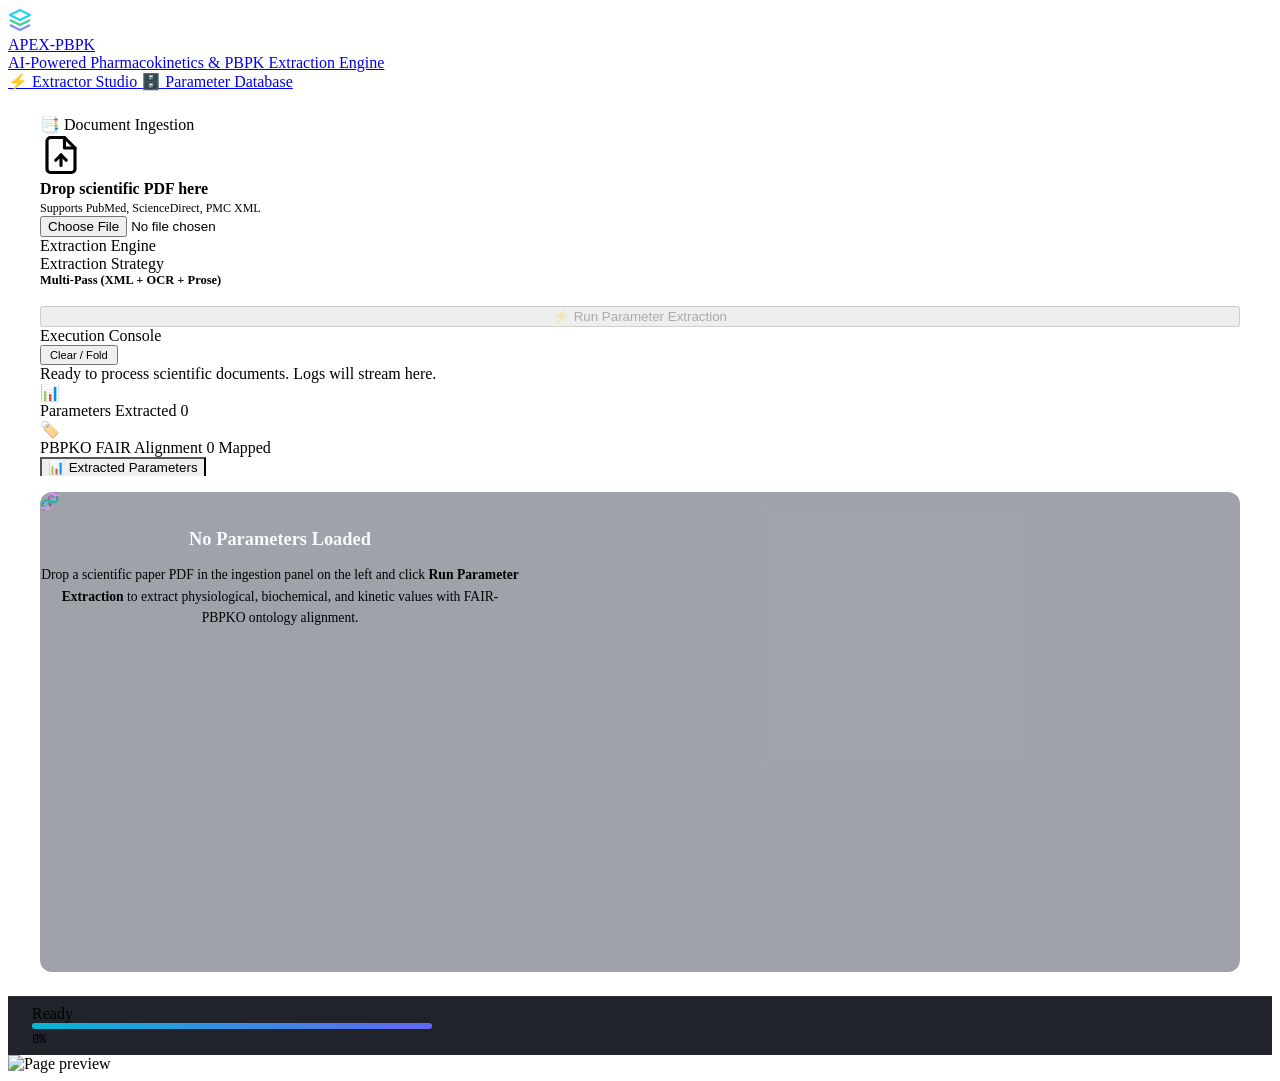
==== commit 6782cf66: "commit changes" ====
--- a/webapp/templates/index.html
+++ b/webapp/templates/index.html
@@ -1,311 +1,341 @@
 <!DOCTYPE html>
 <html lang="en">
+
 <head>
     <meta charset="UTF-8">
     <meta name="viewport" content="width=device-width, initial-scale=1.0">
     <title>APEX-PBPK — Intelligent PBPK Parameter Extraction</title>
-    <meta name="description" content="AI-driven visual and structural extraction of Pharmacokinetic (PK) and PBPK parameters with FAIR-PBPKO ontology alignment.">
+    <meta name="description"
+        content="AI-driven visual and structural extraction of Pharmacokinetic (PK) and PBPK parameters with FAIR-PBPKO ontology alignment.">
     <link rel="preconnect" href="https://fonts.googleapis.com">
     <link rel="preconnect" href="https://fonts.gstatic.com" crossorigin>
-    <link href="https://fonts.googleapis.com/css2?family=Plus+Jakarta+Sans:wght@300;400;500;600;700;800&family=JetBrains+Mono:wght@400;500;600&display=swap" rel="stylesheet">
+    <link
+        href="https://fonts.googleapis.com/css2?family=Plus+Jakarta+Sans:wght@300;400;500;600;700;800&family=JetBrains+Mono:wght@400;500;600&display=swap"
+        rel="stylesheet">
     <link rel="stylesheet" href="/static/style.css">
     <script src="https://cdn.jsdelivr.net/npm/mermaid@11/dist/mermaid.min.js"></script>
     <script src="https://cdnjs.cloudflare.com/ajax/libs/cytoscape/3.29.2/cytoscape.min.js"></script>
 </head>
+
 <body>
-<div class="app-container">
-
-    <!-- ═══ Unified Modern Navigation Bar ═══ -->
-    <header class="app-nav-bar">
-        <div class="nav-left">
-            <a href="/" class="nav-brand-lockup">
-                <div class="brand-logo-icon">
-                    <svg width="24" height="24" viewBox="0 0 24 24" fill="none">
-                        <path d="M12 2L2 7L12 12L22 7L12 2Z" stroke="#22d3ee" stroke-width="2" stroke-linejoin="round"/>
-                        <path d="M2 17L12 22L22 17" stroke="#818cf8" stroke-width="2" stroke-linejoin="round"/>
-                        <path d="M2 12L12 17L22 12" stroke="#34d399" stroke-width="2" stroke-linejoin="round"/>
-                    </svg>
-                </div>
-                <div>
-                    <div class="brand-title"><span class="brand-gradient">APEX-PBPK</span> <span class="brand-tag">v2.5 Pro</span></div>
-                    <div class="brand-caption">AI-Powered Pharmacokinetics &amp; PBPK Extraction Engine</div>
-                </div>
-            </a>
+    <div class="app-container">
+
+        <!-- ═══ Unified Modern Navigation Bar ═══ -->
+        <header class="app-nav-bar">
+            <div class="nav-left">
+                <a href="/" class="nav-brand-lockup">
+                    <div class="brand-logo-icon">
+                        <svg width="24" height="24" viewBox="0 0 24 24" fill="none">
+                            <path d="M12 2L2 7L12 12L22 7L12 2Z" stroke="#22d3ee" stroke-width="2"
+                                stroke-linejoin="round" />
+                            <path d="M2 17L12 22L22 17" stroke="#818cf8" stroke-width="2" stroke-linejoin="round" />
+                            <path d="M2 12L12 17L22 12" stroke="#34d399" stroke-width="2" stroke-linejoin="round" />
+                        </svg>
+                    </div>
+                    <div>
+                        <div class="brand-title"><span class="brand-gradient">APEX-PBPK</span></div>
+                        <div class="brand-caption">AI-Powered Pharmacokinetics &amp; PBPK Extraction Engine</div>
+                    </div>
+                </a>
+            </div>
+
+            <!-- Centered Segmented Control -->
+            <div class="nav-center">
+                <nav class="nav-segmented-control">
+                    <a href="/" class="nav-segment active">
+                        <span class="segment-icon">⚡</span>
+                        <span class="segment-text">Extractor Studio</span>
+                    </a>
+                    <a href="/database" class="nav-segment">
+                        <span class="segment-icon">🗄️</span>
+                        <span class="segment-text">Parameter Database</span>
+                    </a>
+                </nav>
+            </div>
+
+        </header>
+
+        <!-- ═══ Main Layout ═══ -->
+        <div class="main-layout" style="max-width: 1720px; padding: 24px 32px;">
+
+            <!-- ── Sidebar (Controls & Upload) ── -->
+            <aside class="sidebar">
+
+                <!-- PDF Upload Card -->
+                <div class="card" style="border-top: 2px solid var(--cyan);">
+                    <div class="card-title"><span class="icon">📑</span> Document Ingestion</div>
+                    <div class="upload-zone" id="upload-zone">
+                        <div class="upload-icon">
+                            <svg width="42" height="42" viewBox="0 0 24 24" fill="none" stroke="currentColor"
+                                stroke-width="1.8" stroke-linecap="round" stroke-linejoin="round"
+                                style="color: var(--cyan);">
+                                <path d="M14 2H6a2 2 0 0 0-2 2v16a2 2 0 0 0 2 2h12a2 2 0 0 0 2-2V8z"></path>
+                                <polyline points="14 2 14 8 20 8"></polyline>
+                                <line x1="12" y1="18" x2="12" y2="12"></line>
+                                <line x1="9" y1="15" x2="12" y2="12"></line>
+                                <line x1="15" y1="15" x2="12" y2="12"></line>
+                            </svg>
+                        </div>
+                        <div class="upload-text">
+                            <strong>Drop scientific PDF here</strong><br>
+                            <span style="font-size:0.75rem; color:var(--text-muted);">Supports PubMed, ScienceDirect,
+                                PMC XML</span>
+                        </div>
+                        <input type="file" id="file-input" accept=".pdf">
+                    </div>
+                    <div id="uploaded-info"></div>
+                </div>
+
+                <!-- Pipeline Engine Card -->
+                <div class="card">
+                    <div class="card-title"><span class="icon"></span> Extraction Engine</div>
+                    <div class="controls">
+                        <div class="control-row" style="display: none;">
+                            <span>ColPali Retrieval</span>
+                            <label class="toggle">
+                                <input type="checkbox" id="use-colpali">
+                                <span class="toggle-slider"></span>
+                            </label>
+                        </div>
+                        <!-- <div class="control-row">
+                            <span>LLM Inference Model</span>
+                            <select id="model-select"
+                                style="background: var(--bg-input); border: 1px solid var(--border); color: #fff; padding: 7px 10px; border-radius: 8px; font-weight: 500;">
+                                <option value="qwen3.8:latest" selected>qwen3.8:latest (Local GPU)</option>
+                                <option value="gemma4:31b">gemma4:31b</option>
+                            </select>
+                        </div> -->
+                        <div class="control-row">
+                            <span>Extraction Strategy</span>
+                            <div style="font-size:0.78rem; color:var(--cyan); font-weight:600;">Multi-Pass (XML + OCR +
+                                Prose)</div>
+                        </div>
+                        <div class="control-row" style="display: none;">
+                            <span>Top-K Pages</span>
+                            <input type="number" id="top-k" value="5" min="1" max="20">
+                        </div>
+                        <div class="control-row" style="display: none;">
+                            <span>Backend</span>
+                            <select id="backend-select">
+                                <option value="ollama" selected>Ollama</option>
+                                <option value="vllm">vLLM</option>
+                            </select>
+                        </div>
+                    </div>
+
+                    <button class="btn-primary-glow" id="extract-btn" disabled style="margin-top: 18px; width: 100%;">
+                        <span>⚡</span> Run Parameter Extraction
+                    </button>
+                    <button class="btn btn-success" id="generate-btn" disabled
+                        style="margin-top: 8px; width: 100%; display: none; background-color: #10b981; color: white;">
+                        <span>💻</span> Generate Model
+                    </button>
+                </div>
+
+                <!-- Live Execution Terminal -->
+                <div class="card" style="padding: 0; overflow: hidden;">
+                    <div class="terminal-header">
+                        <div class="terminal-dots">
+                            <span class="terminal-dot dot-red"></span>
+                            <span class="terminal-dot dot-yellow"></span>
+                            <span class="terminal-dot dot-green"></span>
+                        </div>
+                        <div class="terminal-title">Execution Console</div>
+                        <button class="action-btn-secondary" id="toggle-log-btn"
+                            style="padding: 2px 8px; font-size: 0.7rem;">Clear / Fold</button>
+                    </div>
+                    <div class="terminal-body" id="log-viewer">
+                        <div class="term-line" style="color: var(--text-muted);">Ready to process scientific documents.
+                            Logs will stream here.</div>
+                    </div>
+                </div>
+
+            </aside>
+
+            <!-- ── Content Area (Metrics & Results) ── -->
+            <main class="content">
+
+                <!-- Executive Metric Strip -->
+                <div class="metrics-strip">
+                    <div class="metric-card emerald">
+                        <div class="metric-icon-box">📊</div>
+                        <div class="metric-info">
+                            <span class="metric-label">Parameters Extracted</span>
+                            <span class="metric-value" id="metric-params-count">0</span>
+                        </div>
+                    </div>
+                    <div class="metric-card purple">
+                        <div class="metric-icon-box">🏷️</div>
+                        <div class="metric-info">
+                            <span class="metric-label">PBPKO FAIR Alignment</span>
+                            <span class="metric-value" id="metric-ontology-count">0 Mapped</span>
+                        </div>
+                    </div>
+                </div>
+
+                <!-- Tabs Navigation -->
+                <div class="tabs" style="margin-bottom: 0; border-bottom: 1px solid var(--border);">
+                    <button class="tab-btn active" data-tab="params" style="border-bottom: 2px solid var(--cyan);">
+                        <span>📊</span> Extracted Parameters
+                    </button>
+                    <button class="tab-btn" data-tab="flow" style="display: none;">
+                        <span>🔀</span> Compartment Flow
+                    </button>
+                    <button class="tab-btn" data-tab="colpali" style="display: none;">
+                        <span>🔍</span> ColPali Pages
+                    </button>
+                    <button class="tab-btn" data-tab="rcode" style="display: none;">
+                        <span>💻</span> R Model Code
+                    </button>
+                    <button class="tab-btn" data-tab="review" style="display: none;">
+                        <span>🔬</span> Model Review
+                    </button>
+                </div>
+
+                <div class="tab-content" style="padding-top: 16px;">
+                    <!-- Parameters Tab -->
+                    <div class="tab-panel active" id="tab-params">
+                        <!-- Empty State -->
+                        <div class="empty-state" id="params-empty"
+                            style="background: rgba(16, 24, 42, 0.4); border: 1px dashed var(--border); border-radius: 12px; min-height: 480px;">
+                            <div class="empty-icon" style="color: var(--cyan); opacity: 0.8;">🧬</div>
+                            <div class="empty-text" style="max-width: 480px; text-align: center;">
+                                <h3 style="color: #f8fafc; margin-bottom: 8px; font-size: 1.15rem;">No Parameters Loaded
+                                </h3>
+                                <p style="color: var(--text-muted); font-size: 0.85rem; line-height: 1.6;">
+                                    Drop a scientific paper PDF in the ingestion panel on the left and click <strong>Run
+                                        Parameter Extraction</strong> to extract physiological, biochemical, and kinetic
+                                    values with FAIR-PBPKO ontology alignment.
+                                </p>
+                            </div>
+                        </div>
+
+                        <!-- Dynamic Results Container -->
+                        <div id="params-results-container" style="display: none;">
+                            <!-- Data Toolbar -->
+                            <div class="data-toolbar">
+                                <div class="toolbar-left">
+                                    <div class="search-field">
+                                        <svg class="search-icon-svg" width="16" height="16" viewBox="0 0 24 24"
+                                            fill="none" stroke="currentColor" stroke-width="2">
+                                            <circle cx="11" cy="11" r="8"></circle>
+                                            <line x1="21" y1="21" x2="16.65" y2="16.65"></line>
+                                        </svg>
+                                        <input type="text" id="param-search-input"
+                                            placeholder="Search parameters, PBPKO, organs, compounds..."
+                                            oninput="filterParametersTable()">
+                                    </div>
+                                    <div class="toolbar-actions">
+                                        <button class="action-btn-secondary" onclick="exportParametersCSV()">
+                                            <span>📥</span> Export CSV
+                                        </button>
+                                        <button class="action-btn-secondary" onclick="exportParametersJSON()">
+                                            <span>📥</span> Export JSON
+                                        </button>
+                                    </div>
+                                </div>
+
+                                <!-- Modern PBPK Data Table -->
+                                <div class="table-responsive-box">
+                                    <table class="pbpk-data-table" id="pbpk-main-table">
+                                        <thead>
+                                            <tr>
+                                                <th>Canonical Name &amp; PBPKO ID</th>
+                                                <th>Parameter (Raw)</th>
+                                                <th>Value ± Dev</th>
+                                                <th>Unit</th>
+                                                <th>Compound</th>
+                                                <th>Species</th>
+                                                <th>Route &amp; Formulation</th>
+                                                <th>Dose</th>
+                                                <th>Cohort / Condition</th>
+                                                <th>Source</th>
+                                            </tr>
+                                        </thead>
+                                        <tbody id="pbpk-table-body">
+                                            <!-- Dynamic rows will be inserted here -->
+                                        </tbody>
+                                    </table>
+                                </div>
+
+                                <!-- Editable Legacy Table Sections (if available) -->
+                                <div id="params-content" style="display:none; margin-top: 24px;"></div>
+                            </div>
+                        </div>
+
+                        <!-- Compartment Flow Tab (Hidden) -->
+                        <div class="tab-panel" id="tab-flow" style="display: none;">
+                            <div class="flow-mode-bar">
+                                <button id="flow-view-btn" class="active" onclick="setFlowMode('view')">🔀 View
+                                    Diagram</button>
+                                <button id="flow-edit-btn" onclick="setFlowMode('edit')">✏️ Edit Layout</button>
+                                <span style="font-size:0.75rem; color:var(--text-muted); margin-left:4px;"
+                                    id="flow-connect-hint"></span>
+                            </div>
+                            <div id="flow-view-pane">
+                                <div class="empty-state" id="flow-empty">
+                                    <div class="empty-icon">🔀</div>
+                                    <div class="empty-text">Compartment flow diagram will be generated from extracted
+                                        parameters</div>
+                                </div>
+                                <div id="compartment-diagram" style="display:none;"></div>
+                            </div>
+                        </div>
+
+                        <!-- ColPali Pages Tab (Hidden) -->
+                        <div class="tab-panel" id="tab-colpali" style="display: none;">
+                            <div class="empty-state" id="colpali-empty">
+                                <div class="empty-icon">🔍</div>
+                                <div class="empty-text">ColPali page images</div>
+                            </div>
+                            <div class="gallery" id="colpali-gallery" style="display:none;"></div>
+                        </div>
+
+                        <!-- R Code Tab (Hidden) -->
+                        <div class="tab-panel" id="tab-rcode" style="display: none;">
+                            <div class="empty-state" id="rcode-empty">
+                                <div class="empty-icon">💻</div>
+                                <div class="empty-text">Generated R/deSolve model code</div>
+                            </div>
+                            <div class="code-block" id="rcode-block" style="display:none;">
+                                <pre id="rcode-content"></pre>
+                            </div>
+                        </div>
+
+                        <!-- Model Review Tab (Hidden) -->
+                        <div class="tab-panel" id="tab-review" style="display: none;">
+                            <div class="empty-state" id="review-empty">
+                                <div class="empty-icon">🔬</div>
+                                <div class="empty-text">LLM model review</div>
+                            </div>
+                            <div id="review-content" style="display:none;"></div>
+                        </div>
+                    </div>
+            </main>
         </div>
 
-        <!-- Centered Segmented Control -->
-        <div class="nav-center">
-            <nav class="nav-segmented-control">
-                <a href="/" class="nav-segment active">
-                    <span class="segment-icon">⚡</span>
-                    <span class="segment-text">Extractor Studio</span>
-                </a>
-                <a href="/database" class="nav-segment">
-                    <span class="segment-icon">🗄️</span>
-                    <span class="segment-text">Parameter Database</span>
-                </a>
-            </nav>
+        <!-- ═══ Status Bar ═══ -->
+        <footer class="status-bar"
+            style="background: rgba(8, 12, 20, 0.9); border-top: 1px solid rgba(255,255,255,0.06); padding: 8px 24px;">
+            <div class="spinner" id="spinner"></div>
+            <span class="status-text" id="status-text" style="font-weight: 500;">Ready</span>
+            <div class="progress-container"
+                style="flex: 1; max-width: 400px; height: 6px; background: rgba(255,255,255,0.06); border-radius: 4px;">
+                <div class="progress-bar" id="progress-bar"
+                    style="height: 100%; border-radius: 4px; background: linear-gradient(90deg, #06b6d4, #6366f1);">
+                </div>
+            </div>
+            <span id="progress-pct"
+                style="font-size: 0.75rem; color: var(--text-muted); font-family: 'JetBrains Mono', monospace;">0%</span>
+        </footer>
+
+        <!-- Lightbox -->
+        <div class="lightbox" id="lightbox">
+            <img id="lightbox-img" src="" alt="Page preview">
         </div>
-
-    </header>
-
-    <!-- ═══ Main Layout ═══ -->
-    <div class="main-layout" style="max-width: 1720px; padding: 24px 32px;">
-
-        <!-- ── Sidebar (Controls & Upload) ── -->
-        <aside class="sidebar">
-
-            <!-- PDF Upload Card -->
-            <div class="card" style="border-top: 2px solid var(--cyan);">
-                <div class="card-title"><span class="icon">📑</span> Document Ingestion</div>
-                <div class="upload-zone" id="upload-zone">
-                    <div class="upload-icon">
-                        <svg width="42" height="42" viewBox="0 0 24 24" fill="none" stroke="currentColor" stroke-width="1.8" stroke-linecap="round" stroke-linejoin="round" style="color: var(--cyan);">
-                            <path d="M14 2H6a2 2 0 0 0-2 2v16a2 2 0 0 0 2 2h12a2 2 0 0 0 2-2V8z"></path>
-                            <polyline points="14 2 14 8 20 8"></polyline>
-                            <line x1="12" y1="18" x2="12" y2="12"></line>
-                            <line x1="9" y1="15" x2="12" y2="12"></line>
-                            <line x1="15" y1="15" x2="12" y2="12"></line>
-                        </svg>
-                    </div>
-                    <div class="upload-text">
-                        <strong>Drop scientific PDF here</strong><br>
-                        <span style="font-size:0.75rem; color:var(--text-muted);">Supports PubMed, ScienceDirect, PMC XML</span>
-                    </div>
-                    <input type="file" id="file-input" accept=".pdf">
-                </div>
-                <div id="uploaded-info"></div>
-            </div>
-
-            <!-- Pipeline Engine Card -->
-            <div class="card">
-                <div class="card-title"><span class="icon">⚙️</span> Extraction Engine</div>
-                <div class="controls">
-                    <div class="control-row" style="display: none;">
-                        <span>ColPali Retrieval</span>
-                        <label class="toggle">
-                            <input type="checkbox" id="use-colpali">
-                            <span class="toggle-slider"></span>
-                        </label>
-                    </div>
-                    <div class="control-row">
-                        <span>LLM Inference Model</span>
-                        <select id="model-select" style="background: var(--bg-input); border: 1px solid var(--border); color: #fff; padding: 7px 10px; border-radius: 8px; font-weight: 500;">
-                            <option value="qwen3.8:latest" selected>qwen3.8:latest (Local GPU)</option>
-                            <option value="gemma4:31b">gemma4:31b</option>
-                        </select>
-                    </div>
-                    <div class="control-row">
-                        <span>Extraction Strategy</span>
-                        <div style="font-size:0.78rem; color:var(--cyan); font-weight:600;">Multi-Pass (XML + OCR + Prose)</div>
-                    </div>
-                    <div class="control-row" style="display: none;">
-                        <span>Top-K Pages</span>
-                        <input type="number" id="top-k" value="5" min="1" max="20">
-                    </div>
-                    <div class="control-row" style="display: none;">
-                        <span>Backend</span>
-                        <select id="backend-select">
-                            <option value="ollama" selected>Ollama</option>
-                            <option value="vllm">vLLM</option>
-                        </select>
-                    </div>
-                </div>
-
-                <button class="btn-primary-glow" id="extract-btn" disabled style="margin-top: 18px; width: 100%;">
-                    <span>⚡</span> Run Parameter Extraction
-                </button>
-                <button class="btn btn-success" id="generate-btn" disabled style="margin-top: 8px; width: 100%; display: none; background-color: #10b981; color: white;">
-                    <span>💻</span> Generate Model
-                </button>
-            </div>
-
-            <!-- Live Execution Terminal -->
-            <div class="card" style="padding: 0; overflow: hidden;">
-                <div class="terminal-header">
-                    <div class="terminal-dots">
-                        <span class="terminal-dot dot-red"></span>
-                        <span class="terminal-dot dot-yellow"></span>
-                        <span class="terminal-dot dot-green"></span>
-                    </div>
-                    <div class="terminal-title">Execution Console</div>
-                    <button class="action-btn-secondary" id="toggle-log-btn" style="padding: 2px 8px; font-size: 0.7rem;">Clear / Fold</button>
-                </div>
-                <div class="terminal-body" id="log-viewer">
-                    <div class="term-line" style="color: var(--text-muted);">Ready to process scientific documents. Logs will stream here.</div>
-                </div>
-            </div>
-
-        </aside>
-
-        <!-- ── Content Area (Metrics & Results) ── -->
-        <main class="content">
-
-            <!-- Executive Metric Strip -->
-            <div class="metrics-strip">
-                <div class="metric-card emerald">
-                    <div class="metric-icon-box">📊</div>
-                    <div class="metric-info">
-                        <span class="metric-label">Parameters Extracted</span>
-                        <span class="metric-value" id="metric-params-count">0</span>
-                    </div>
-                </div>
-                <div class="metric-card purple">
-                    <div class="metric-icon-box">🏷️</div>
-                    <div class="metric-info">
-                        <span class="metric-label">PBPKO FAIR Alignment</span>
-                        <span class="metric-value" id="metric-ontology-count">0 Mapped</span>
-                    </div>
-                </div>
-            </div>
-
-            <!-- Tabs Navigation -->
-            <div class="tabs" style="margin-bottom: 0; border-bottom: 1px solid var(--border);">
-                <button class="tab-btn active" data-tab="params" style="border-bottom: 2px solid var(--cyan);">
-                    <span>📊</span> Extracted Parameters
-                </button>
-                <button class="tab-btn" data-tab="flow" style="display: none;">
-                    <span>🔀</span> Compartment Flow
-                </button>
-                <button class="tab-btn" data-tab="colpali" style="display: none;">
-                    <span>🔍</span> ColPali Pages
-                </button>
-                <button class="tab-btn" data-tab="rcode" style="display: none;">
-                    <span>💻</span> R Model Code
-                </button>
-                <button class="tab-btn" data-tab="review" style="display: none;">
-                    <span>🔬</span> Model Review
-                </button>
-            </div>
-
-            <div class="tab-content" style="padding-top: 16px;">
-                <!-- Parameters Tab -->
-                <div class="tab-panel active" id="tab-params">
-                    <!-- Empty State -->
-                    <div class="empty-state" id="params-empty" style="background: rgba(16, 24, 42, 0.4); border: 1px dashed var(--border); border-radius: 12px; min-height: 480px;">
-                        <div class="empty-icon" style="color: var(--cyan); opacity: 0.8;">🧬</div>
-                        <div class="empty-text" style="max-width: 480px; text-align: center;">
-                            <h3 style="color: #f8fafc; margin-bottom: 8px; font-size: 1.15rem;">No Parameters Loaded</h3>
-                            <p style="color: var(--text-muted); font-size: 0.85rem; line-height: 1.6;">
-                                Drop a scientific paper PDF in the ingestion panel on the left and click <strong>Run Parameter Extraction</strong> to extract physiological, biochemical, and kinetic values with FAIR-PBPKO ontology alignment.
-                            </p>
-                        </div>
-                    </div>
-
-                    <!-- Dynamic Results Container -->
-                    <div id="params-results-container" style="display: none;">
-                        <!-- Data Toolbar -->
-                        <div class="data-toolbar">
-                            <div class="toolbar-left">
-                                <div class="search-field">
-                                    <svg class="search-icon-svg" width="16" height="16" viewBox="0 0 24 24" fill="none" stroke="currentColor" stroke-width="2">
-                                        <circle cx="11" cy="11" r="8"></circle>
-                                        <line x1="21" y1="21" x2="16.65" y2="16.65"></line>
-                                    </svg>
-                                    <input type="text" id="param-search-input" placeholder="Search parameters, PBPKO, organs, compounds..." oninput="filterParametersTable()">
-                            </div>
-                            <div class="toolbar-actions">
-                                <button class="action-btn-secondary" onclick="exportParametersCSV()">
-                                    <span>📥</span> Export CSV
-                                </button>
-                                <button class="action-btn-secondary" onclick="exportParametersJSON()">
-                                    <span>📥</span> Export JSON
-                                </button>
-                            </div>
-                        </div>
-
-                        <!-- Modern PBPK Data Table -->
-                        <div class="table-responsive-box">
-                            <table class="pbpk-data-table" id="pbpk-main-table">
-                                <thead>
-                                    <tr>
-                                        <th>Canonical Name &amp; PBPKO ID</th>
-                                        <th>Parameter (Raw)</th>
-                                        <th>Value ± Dev</th>
-                                        <th>Unit</th>
-                                        <th>Compound</th>
-                                        <th>Species</th>
-                                        <th>Route &amp; Formulation</th>
-                                        <th>Dose</th>
-                                        <th>Cohort / Condition</th>
-                                        <th>Source</th>
-                                    </tr>
-                                </thead>
-                                <tbody id="pbpk-table-body">
-                                    <!-- Dynamic rows will be inserted here -->
-                                </tbody>
-                            </table>
-                        </div>
-
-                        <!-- Editable Legacy Table Sections (if available) -->
-                        <div id="params-content" style="display:none; margin-top: 24px;"></div>
-                    </div>
-                </div>
-
-                <!-- Compartment Flow Tab (Hidden) -->
-                <div class="tab-panel" id="tab-flow" style="display: none;">
-                    <div class="flow-mode-bar">
-                        <button id="flow-view-btn" class="active" onclick="setFlowMode('view')">🔀 View Diagram</button>
-                        <button id="flow-edit-btn" onclick="setFlowMode('edit')">✏️ Edit Layout</button>
-                        <span style="font-size:0.75rem; color:var(--text-muted); margin-left:4px;" id="flow-connect-hint"></span>
-                    </div>
-                    <div id="flow-view-pane">
-                        <div class="empty-state" id="flow-empty">
-                            <div class="empty-icon">🔀</div>
-                            <div class="empty-text">Compartment flow diagram will be generated from extracted parameters</div>
-                        </div>
-                        <div id="compartment-diagram" style="display:none;"></div>
-                    </div>
-                </div>
-
-                <!-- ColPali Pages Tab (Hidden) -->
-                <div class="tab-panel" id="tab-colpali" style="display: none;">
-                    <div class="empty-state" id="colpali-empty">
-                        <div class="empty-icon">🔍</div>
-                        <div class="empty-text">ColPali page images</div>
-                    </div>
-                    <div class="gallery" id="colpali-gallery" style="display:none;"></div>
-                </div>
-
-                <!-- R Code Tab (Hidden) -->
-                <div class="tab-panel" id="tab-rcode" style="display: none;">
-                    <div class="empty-state" id="rcode-empty">
-                        <div class="empty-icon">💻</div>
-                        <div class="empty-text">Generated R/deSolve model code</div>
-                    </div>
-                    <div class="code-block" id="rcode-block" style="display:none;">
-                        <pre id="rcode-content"></pre>
-                    </div>
-                </div>
-
-                <!-- Model Review Tab (Hidden) -->
-                <div class="tab-panel" id="tab-review" style="display: none;">
-                    <div class="empty-state" id="review-empty">
-                        <div class="empty-icon">🔬</div>
-                        <div class="empty-text">LLM model review</div>
-                    </div>
-                    <div id="review-content" style="display:none;"></div>
-                </div>
-            </div>
-        </main>
     </div>
 
-    <!-- ═══ Status Bar ═══ -->
-    <footer class="status-bar" style="background: rgba(8, 12, 20, 0.9); border-top: 1px solid rgba(255,255,255,0.06); padding: 8px 24px;">
-        <div class="spinner" id="spinner"></div>
-        <span class="status-text" id="status-text" style="font-weight: 500;">Ready</span>
-        <div class="progress-container" style="flex: 1; max-width: 400px; height: 6px; background: rgba(255,255,255,0.06); border-radius: 4px;">
-            <div class="progress-bar" id="progress-bar" style="height: 100%; border-radius: 4px; background: linear-gradient(90deg, #06b6d4, #6366f1);"></div>
-        </div>
-        <span id="progress-pct" style="font-size: 0.75rem; color: var(--text-muted); font-family: 'JetBrains Mono', monospace;">0%</span>
-    </footer>
-
-    <!-- Lightbox -->
-    <div class="lightbox" id="lightbox">
-        <img id="lightbox-img" src="" alt="Page preview">
-    </div>
-</div>
-
-<script src="/static/app.js?v=2.5"></script>
+    <script src="/static/app.js?v=2.5"></script>
 </body>
-</html>
+
+</html>
